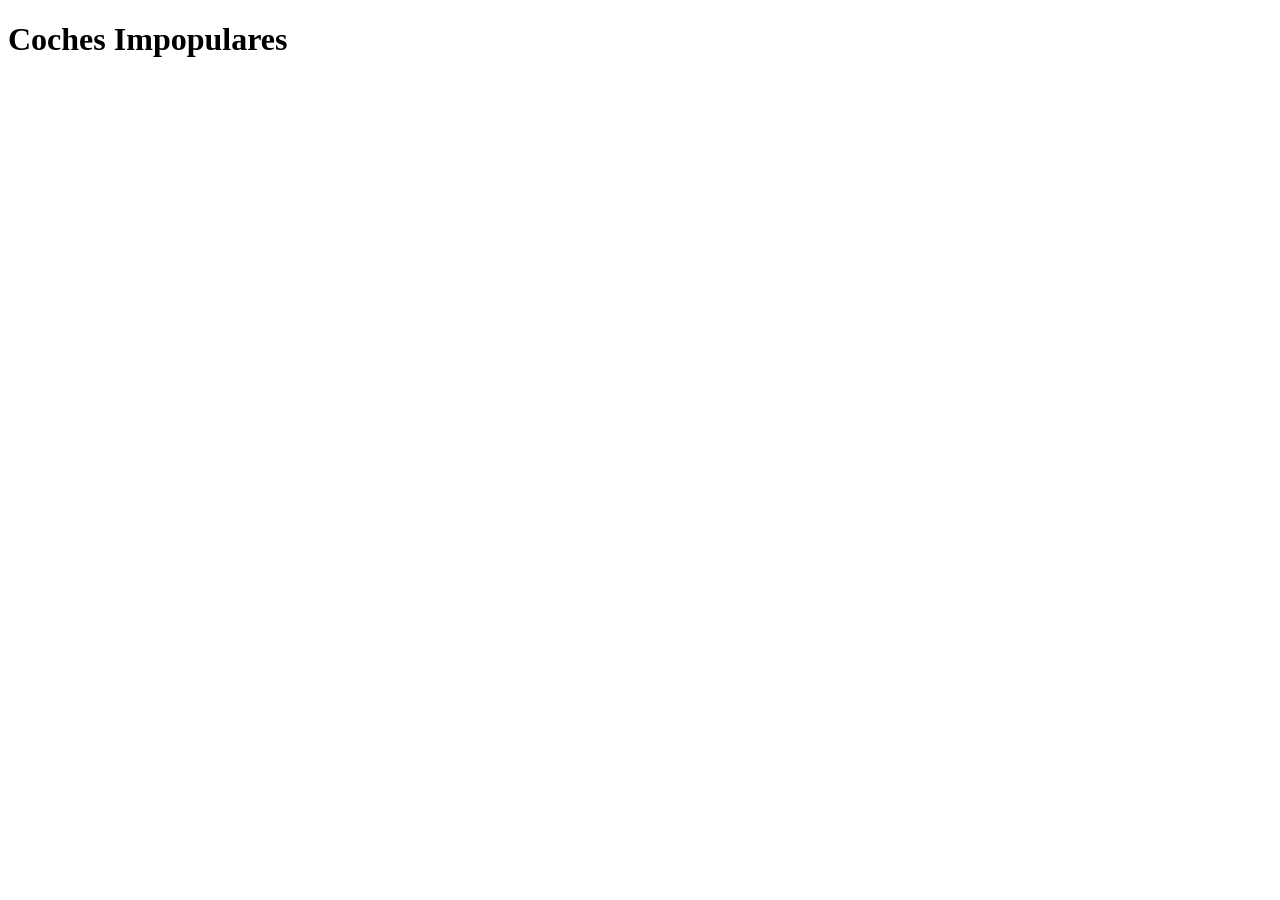
==== index.html @ 6b1537ca "Rename Index.html to index.html" ====
<!DOCTYPE html>
<html lang="es">
<head>
    <meta charset="UTF-8">
    <meta name="viewport" content="width=device-width, initial-scale=1.0">
    <title>El Museo De Los Olvidados</title>
    <meta name="description" content="La mejor descripcion de los peores coches de la historias, fracasos comerciales de las marcas y modelos estéticamente estraños.">
    <meta name="subject" content="coches">
    <meta name="author" content="CDMFP Escuela de profesionales digitales">
</head>
<body>
    <h1>Coches Impopulares</h1>
</body>
</html>
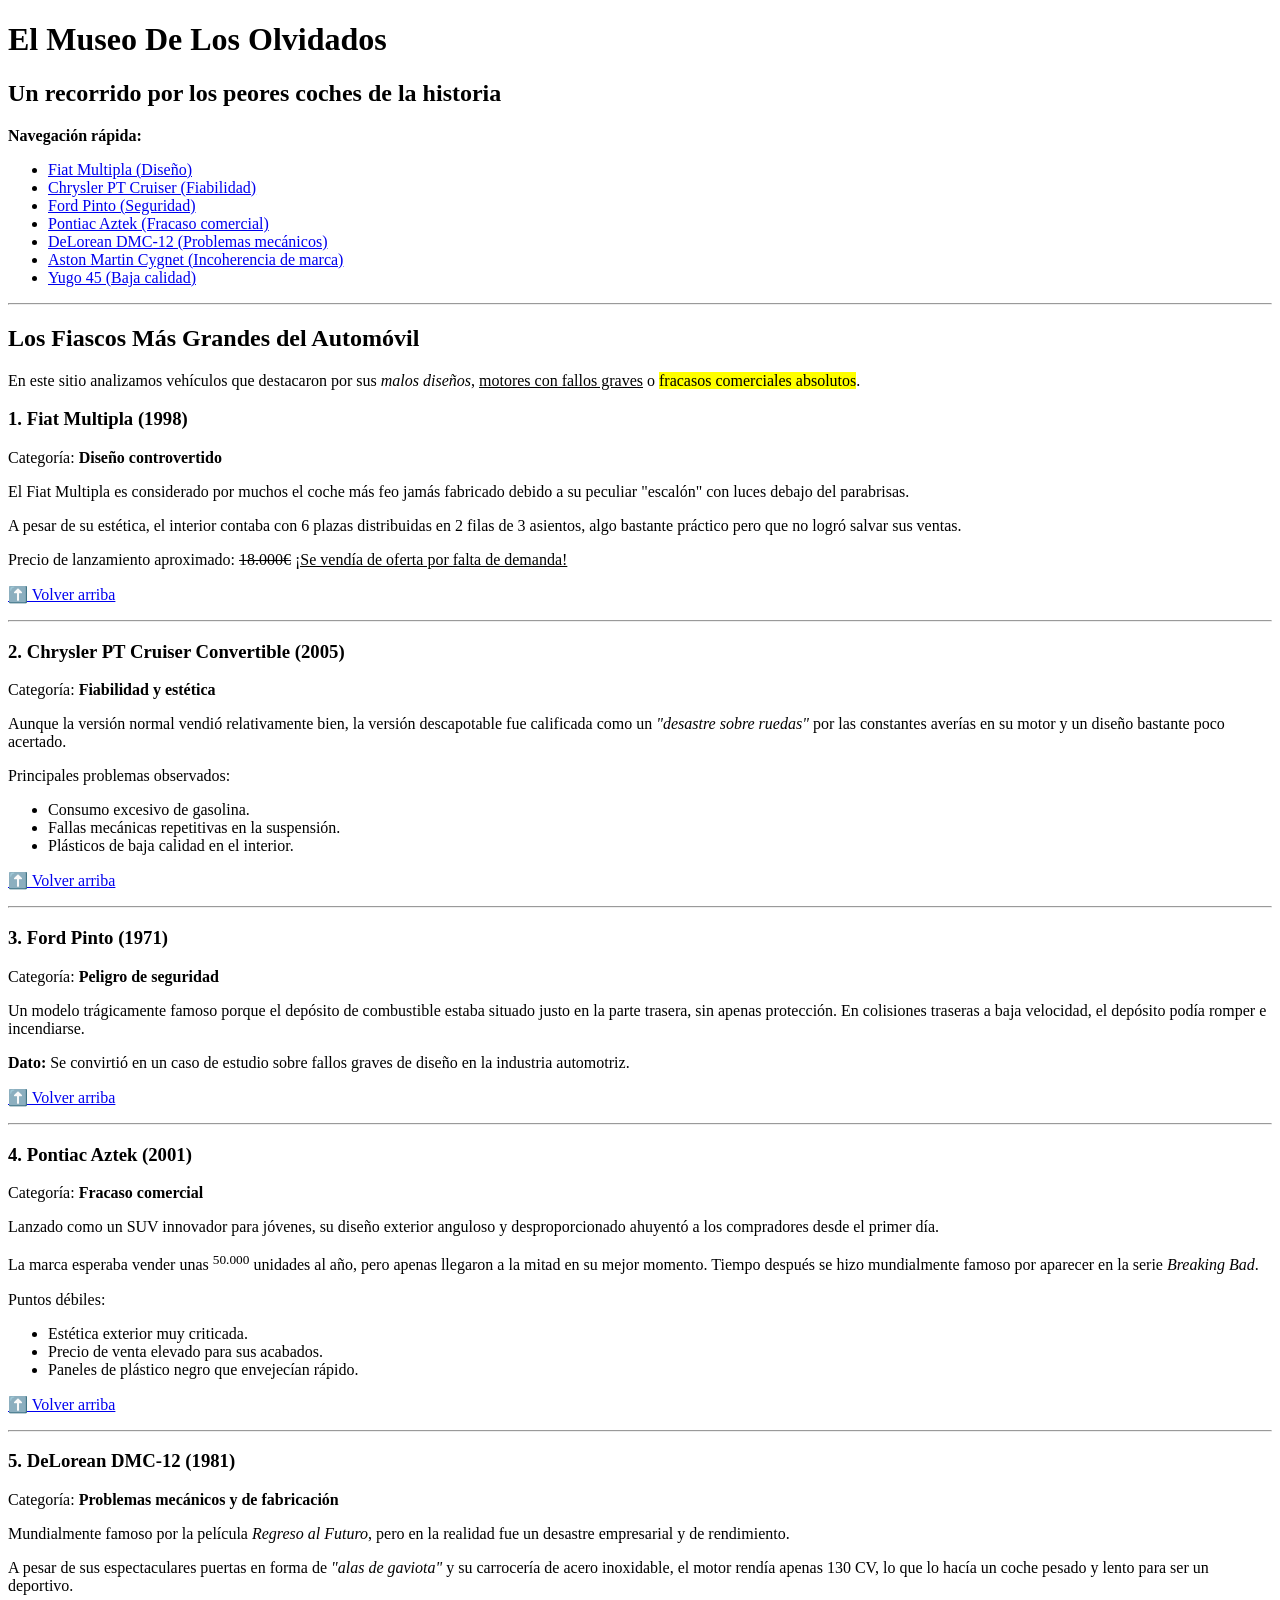
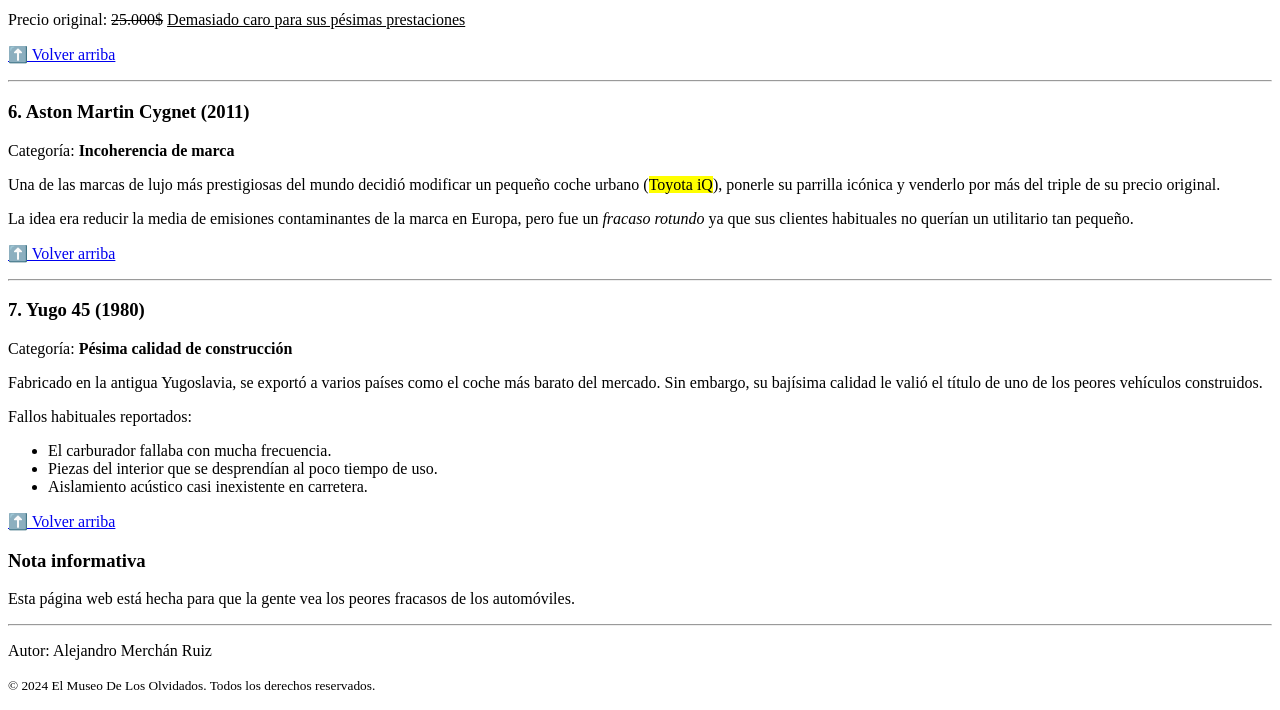
==== commit 6cedc83b: "Add files via upload" ====
--- a/index.html
+++ b/index.html
@@ -9,6 +9,137 @@
     <meta name="author" content="CDMFP Escuela de profesionales digitales">
 </head>
 <body>
-    <h1>Coches Impopulares</h1>
+
+    <header id="inicio">
+        <h1>El Museo De Los Olvidados</h1>
+        <h2>Un recorrido por los peores coches de la historia</h2>
+        <nav>
+            <p><strong>Navegación rápida:</strong></p>
+            <ul>
+                <li><a href="#multipla">Fiat Multipla (Diseño)</a></li>
+                <li><a href="#ptcruiser">Chrysler PT Cruiser (Fiabilidad)</a></li>
+                <li><a href="#pinto">Ford Pinto (Seguridad)</a></li>
+                <li><a href="#aztek">Pontiac Aztek (Fracaso comercial)</a></li>
+                <li><a href="#delorean">DeLorean DMC-12 (Problemas mecánicos)</a></li>
+                <li><a href="#cygnet">Aston Martin Cygnet (Incoherencia de marca)</a></li>
+                <li><a href="#yugo">Yugo 45 (Baja calidad)</a></li>
+            </ul>
+        </nav>
+    </header>
+
+    <hr>
+
+    <main>
+        <section>
+            <h2>Los Fiascos Más Grandes del Automóvil</h2>
+            <p>En este sitio analizamos vehículos que destacaron por sus <em>malos diseños</em>, <u>motores con fallos graves</u> o <mark>fracasos comerciales absolutos</mark>.</p>
+
+            <!-- Artículo 1 -->
+            <article id="multipla">
+                <h3>1. Fiat Multipla (1998)</h3>
+                <p>Categoría: <strong>Diseño controvertido</strong></p>
+                <p>El Fiat Multipla es considerado por muchos el coche más feo jamás fabricado debido a su peculiar "escalón" con luces debajo del parabrisas.</p>
+                <p>A pesar de su estética, el interior contaba con 6 plazas distribuidas en 2 filas de 3 asientos, algo bastante práctico pero que no logró salvar sus ventas.</p>
+                <p>Precio de lanzamiento aproximado: <del>18.000€</del> <ins>¡Se vendía de oferta por falta de demanda!</ins></p>
+                <p><a href="#inicio">⬆️ Volver arriba</a></p>
+            </article>
+
+            <hr>
+
+            <!-- Artículo 2 -->
+            <article id="ptcruiser">
+                <h3>2. Chrysler PT Cruiser Convertible (2005)</h3>
+                <p>Categoría: <strong>Fiabilidad y estética</strong></p>
+                <p>Aunque la versión normal vendió relativamente bien, la versión descapotable fue calificada como un <cite>"desastre sobre ruedas"</cite> por las constantes averías en su motor y un diseño bastante poco acertado.</p>
+                <p>Principales problemas observados:</p>
+                <ul>
+                    <li>Consumo excesivo de gasolina.</li>
+                    <li>Fallas mecánicas repetitivas en la suspensión.</li>
+                    <li>Plásticos de baja calidad en el interior.</li>
+                </ul>
+                <p><a href="#inicio">⬆️ Volver arriba</a></p>
+            </article>
+
+            <hr>
+
+            <!-- Artículo 3 -->
+            <article id="pinto">
+                <h3>3. Ford Pinto (1971)</h3>
+                <p>Categoría: <strong>Peligro de seguridad</strong></p>
+                <p>Un modelo trágicamente famoso porque el depósito de combustible estaba situado justo en la parte trasera, sin apenas protección. En colisiones traseras a baja velocidad, el depósito podía romper e incendiarse.</p>
+                <p><strong>Dato:</strong> Se convirtió en un caso de estudio sobre fallos graves de diseño en la industria automotriz.</p>
+                <p><a href="#inicio">⬆️ Volver arriba</a></p>
+            </article>
+
+            <hr>
+
+            <!-- Artículo 4 -->
+            <article id="aztek">
+                <h3>4. Pontiac Aztek (2001)</h3>
+                <p>Categoría: <strong>Fracaso comercial</strong></p>
+                <p>Lanzado como un SUV innovador para jóvenes, su diseño exterior anguloso y desproporcionado ahuyentó a los compradores desde el primer día.</p>
+                <p>La marca esperaba vender unas <sup>50.000</sup> unidades al año, pero apenas llegaron a la mitad en su mejor momento. Tiempo después se hizo mundialmente famoso por aparecer en la serie <cite>Breaking Bad</cite>.</p>
+                <p>Puntos débiles:</p>
+                <ul>
+                    <li>Estética exterior muy criticada.</li>
+                    <li>Precio de venta elevado para sus acabados.</li>
+                    <li>Paneles de plástico negro que envejecían rápido.</li>
+                </ul>
+                <p><a href="#inicio">⬆️ Volver arriba</a></p>
+            </article>
+
+            <hr>
+
+            <!-- Artículo 5 -->
+            <article id="delorean">
+                <h3>5. DeLorean DMC-12 (1981)</h3>
+                <p>Categoría: <strong>Problemas mecánicos y de fabricación</strong></p>
+                <p>Mundialmente famoso por la película <cite>Regreso al Futuro</cite>, pero en la realidad fue un desastre empresarial y de rendimiento.</p>
+                <p>A pesar de sus espectaculares puertas en forma de <em>"alas de gaviota"</em> y su carrocería de acero inoxidable, el motor rendía apenas 130 CV, lo que lo hacía un coche pesado y lento para ser un deportivo.</p>
+                <p>Precio original: <del>25.000$</del> <ins>Demasiado caro para sus pésimas prestaciones</ins></p>
+                <p><a href="#inicio">⬆️ Volver arriba</a></p>
+            </article>
+
+            <hr>
+
+            <!-- Artículo 6 -->
+            <article id="cygnet">
+                <h3>6. Aston Martin Cygnet (2011)</h3>
+                <p>Categoría: <strong>Incoherencia de marca</strong></p>
+                <p>Una de las marcas de lujo más prestigiosas del mundo decidió modificar un pequeño coche urbano (<mark>Toyota iQ</mark>), ponerle su parrilla icónica y venderlo por más del triple de su precio original.</p>
+                <p>La idea era reducir la media de emisiones contaminantes de la marca en Europa, pero fue un <cite>fracaso rotundo</cite> ya que sus clientes habituales no querían un utilitario tan pequeño.</p>
+                <p><a href="#inicio">⬆️ Volver arriba</a></p>
+            </article>
+
+            <hr>
+
+            <!-- Artículo 7 -->
+            <article id="yugo">
+                <h3>7. Yugo 45 (1980)</h3>
+                <p>Categoría: <strong>Pésima calidad de construcción</strong></p>
+                <p>Fabricado en la antigua Yugoslavia, se exportó a varios países como el coche más barato del mercado. Sin embargo, su bajísima calidad le valió el título de uno de los peores vehículos construidos.</p>
+                <p>Fallos habituales reportados:</p>
+                <ul>
+                    <li>El carburador fallaba con mucha frecuencia.</li>
+                    <li>Piezas del interior que se desprendían al poco tiempo de uso.</li>
+                    <li>Aislamiento acústico casi inexistente en carretera.</li>
+                </ul>
+                <p><a href="#inicio">⬆️ Volver arriba</a></p>
+            </article>
+        </section>
+    </main>
+
+    <aside>
+        <h3>Nota informativa</h3>
+        <p>Esta página web está hecha para que la gente vea los peores fracasos de los automóviles</em>.</p>
+    </aside>
+
+    <hr>
+
+    <footer>
+        <p>Autor: Alejandro Merchán Ruiz</p>
+        <p><small>&copy; 2024 El Museo De Los Olvidados. Todos los derechos reservados.</small></p>
+    </footer>
+
 </body>
-</html>
+</html>
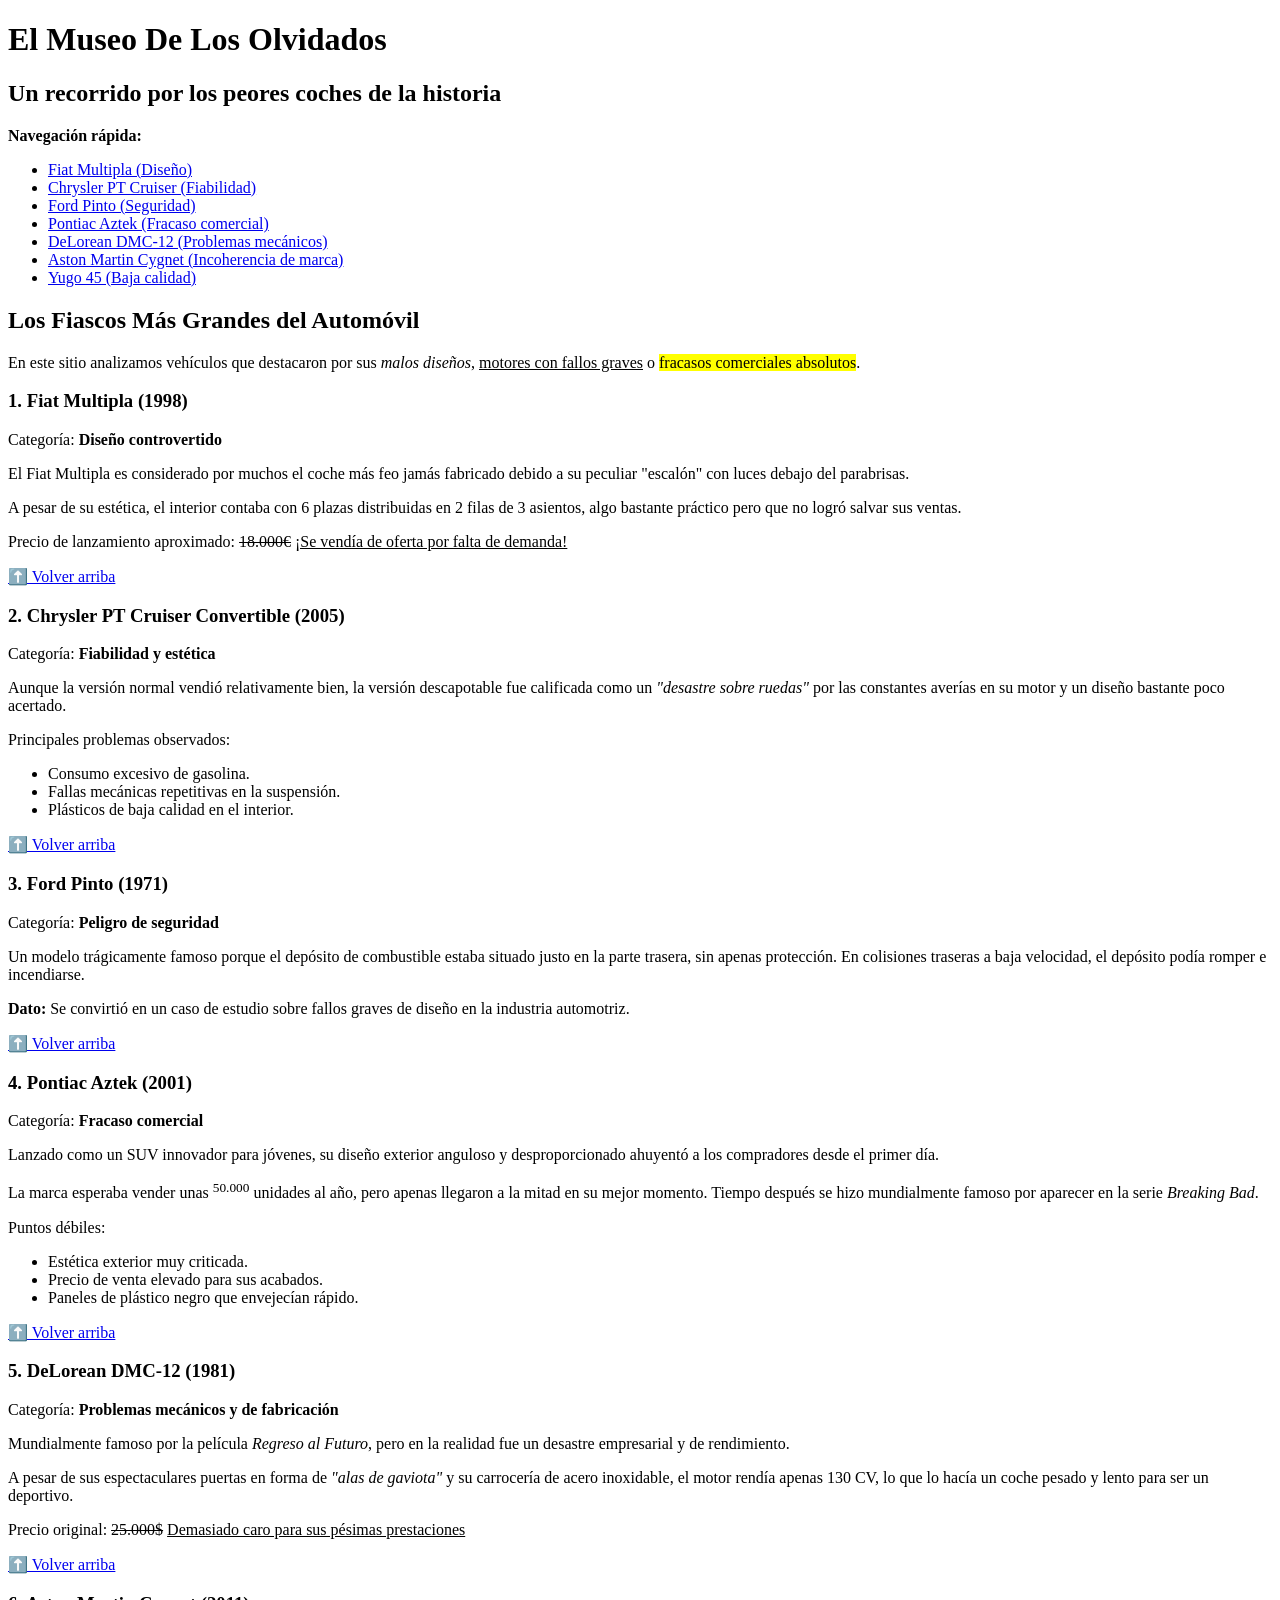
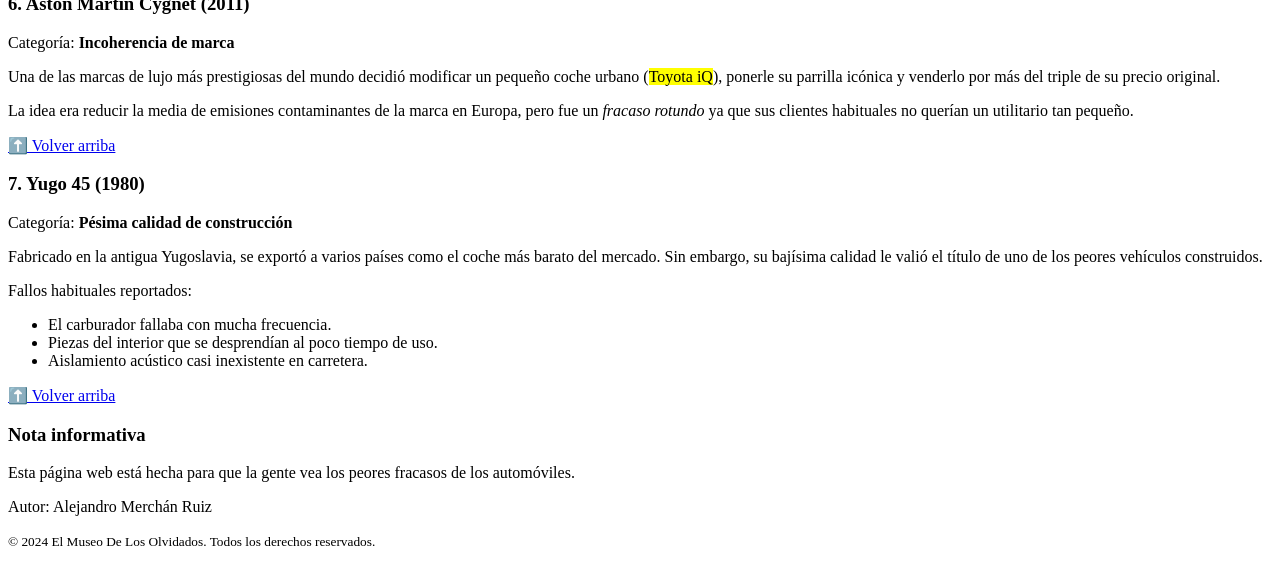
==== commit 7c033f30: "Add files via upload" ====
--- a/index.html
+++ b/index.html
@@ -5,8 +5,20 @@
     <meta name="viewport" content="width=device-width, initial-scale=1.0">
     <title>El Museo De Los Olvidados</title>
     <meta name="description" content="La mejor descripcion de los peores coches de la historias, fracasos comerciales de las marcas y modelos estéticamente estraños.">
+    <!-- Favicon package generated by Favicon.im Generator -->
+    <link rel="icon" type="image/x-icon" href="favicon.ico">
+    <link rel="icon" type="image/png" sizes="16x16" href="favicon-16x16.png">
+    <link rel="icon" type="image/png" sizes="32x32" href="favicon-32x32.png">
+    <link rel="apple-touch-icon" sizes="180x180" href="apple-touch-icon.png">
+    <link rel="icon" type="image/png" sizes="192x192" href="android-chrome-192x192.png">
+    <link rel="icon" type="image/png" sizes="512x512" href="android-chrome-512x512.png">
+    <meta name="theme-color" content="#ffffff">
     <meta name="subject" content="coches">
-    <meta name="author" content="CDMFP Escuela de profesionales digitales">
+    <meta name="author" content="Alejandro Merchán">
+    <meta name="keywords" content="peores coches de la historia, coches feos, fracasos automovilísticos, coches horribles, coches desastrosos, errores de diseño en coches, vehículos inseguros, peores marcas de coches, coches que fueron un fracaso, peores motores">
+    
+    <meta name="robots" content="index,follow">
+    <!-- <meta name="bingbot" content="noindex,nofollow"> -->
 </head>
 <body>
 
@@ -27,7 +39,7 @@
         </nav>
     </header>
 
-    <hr>
+    
 
     <main>
         <section>
@@ -44,7 +56,7 @@
                 <p><a href="#inicio">⬆️ Volver arriba</a></p>
             </article>
 
-            <hr>
+            
 
             <!-- Artículo 2 -->
             <article id="ptcruiser">
@@ -60,7 +72,7 @@
                 <p><a href="#inicio">⬆️ Volver arriba</a></p>
             </article>
 
-            <hr>
+            
 
             <!-- Artículo 3 -->
             <article id="pinto">
@@ -71,7 +83,7 @@
                 <p><a href="#inicio">⬆️ Volver arriba</a></p>
             </article>
 
-            <hr>
+            
 
             <!-- Artículo 4 -->
             <article id="aztek">
@@ -88,7 +100,7 @@
                 <p><a href="#inicio">⬆️ Volver arriba</a></p>
             </article>
 
-            <hr>
+            
 
             <!-- Artículo 5 -->
             <article id="delorean">
@@ -100,7 +112,7 @@
                 <p><a href="#inicio">⬆️ Volver arriba</a></p>
             </article>
 
-            <hr>
+            
 
             <!-- Artículo 6 -->
             <article id="cygnet">
@@ -111,7 +123,7 @@
                 <p><a href="#inicio">⬆️ Volver arriba</a></p>
             </article>
 
-            <hr>
+            
 
             <!-- Artículo 7 -->
             <article id="yugo">
@@ -134,7 +146,7 @@
         <p>Esta página web está hecha para que la gente vea los peores fracasos de los automóviles</em>.</p>
     </aside>
 
-    <hr>
+    
 
     <footer>
         <p>Autor: Alejandro Merchán Ruiz</p>
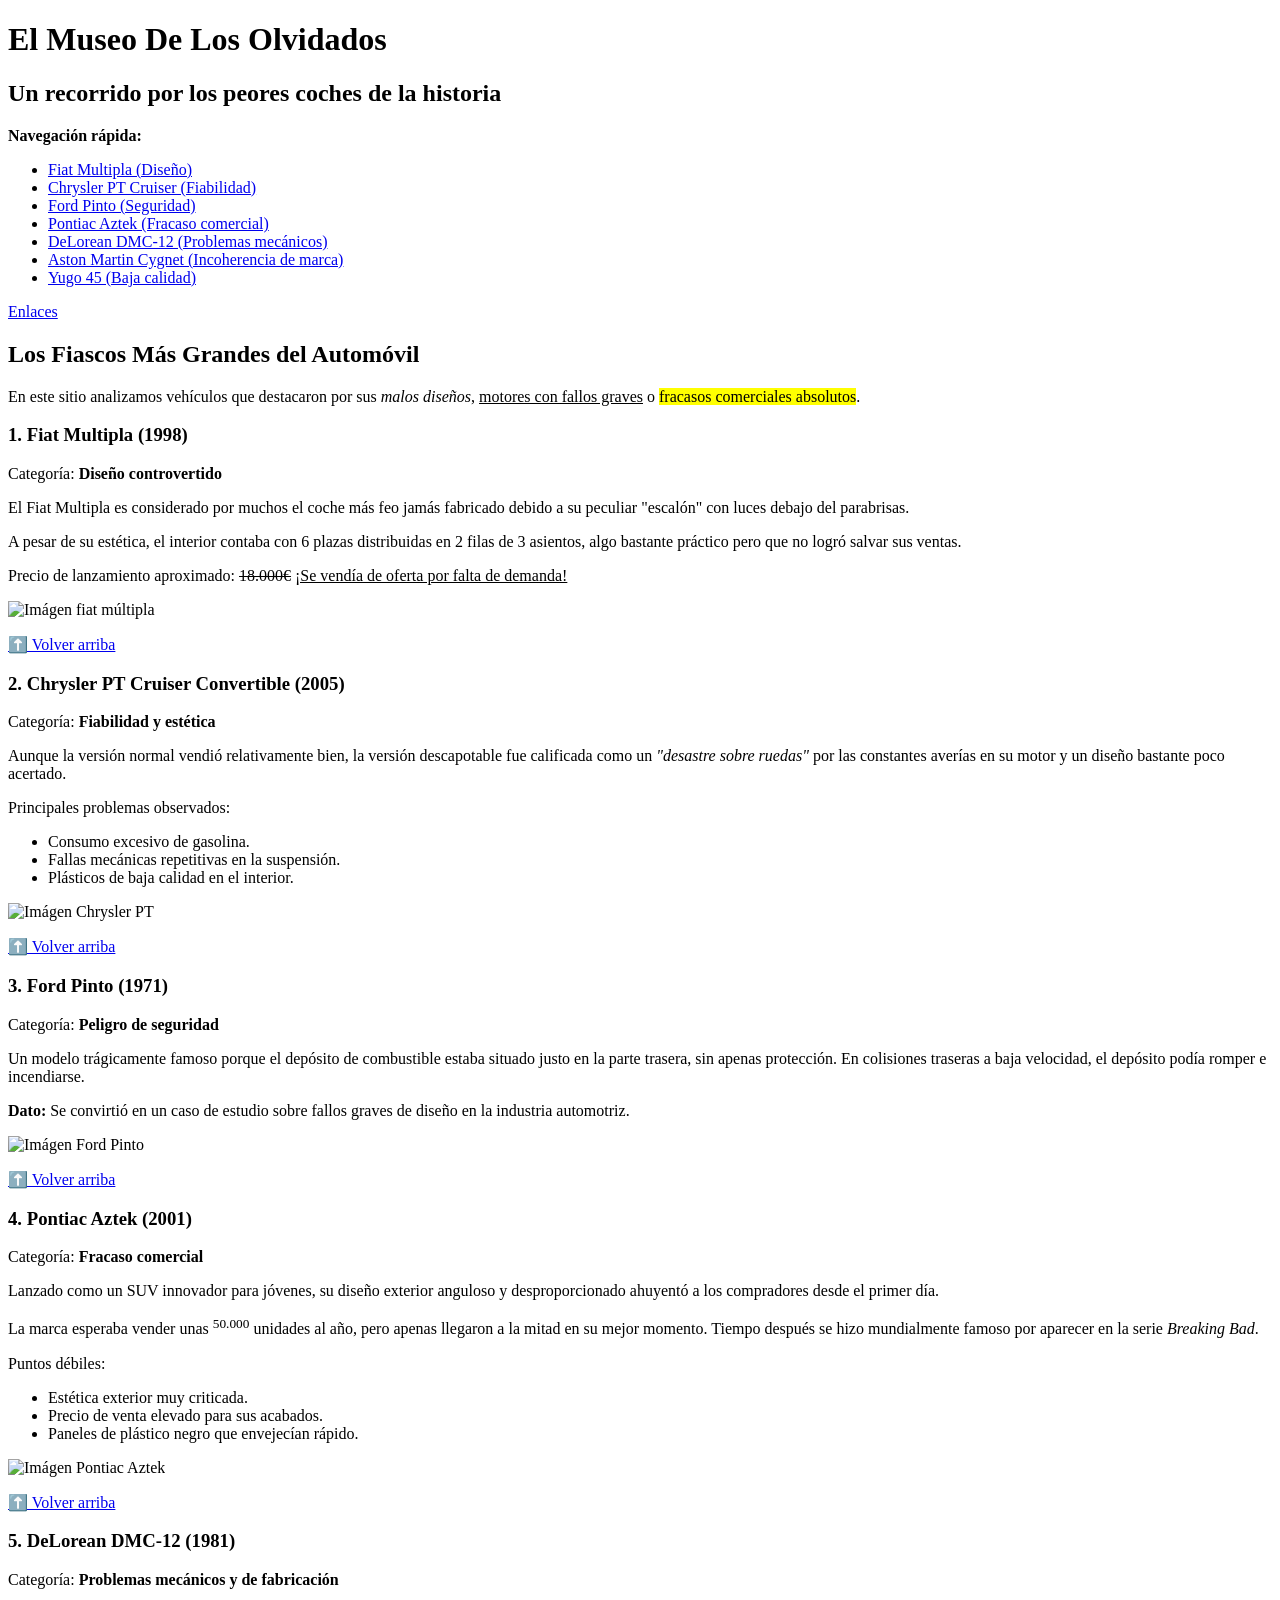
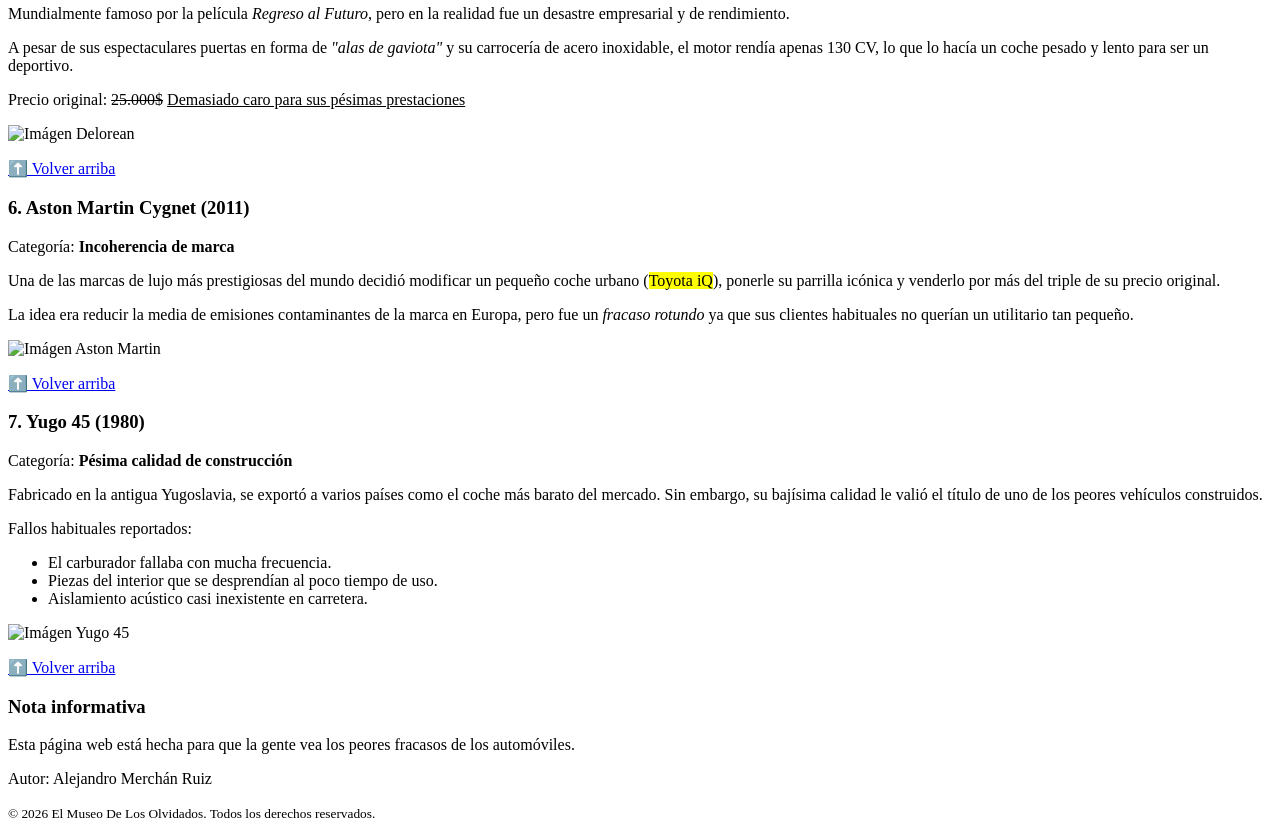
==== commit 908a56f0: "Add files via upload" ====
--- a/index.html
+++ b/index.html
@@ -12,16 +12,17 @@
     <link rel="apple-touch-icon" sizes="180x180" href="apple-touch-icon.png">
     <link rel="icon" type="image/png" sizes="192x192" href="android-chrome-192x192.png">
     <link rel="icon" type="image/png" sizes="512x512" href="android-chrome-512x512.png">
+    <link rel="stylesheet" href="estilos3.css">
     <meta name="theme-color" content="#ffffff">
     <meta name="subject" content="coches">
     <meta name="author" content="Alejandro Merchán">
     <meta name="keywords" content="peores coches de la historia, coches feos, fracasos automovilísticos, coches horribles, coches desastrosos, errores de diseño en coches, vehículos inseguros, peores marcas de coches, coches que fueron un fracaso, peores motores">
+    <meta name="robots" content="index,follow">
+    <link rel="canonica" href="https://Merchannn.github.io">
     
-    <meta name="robots" content="index,follow">
-    <!-- <meta name="bingbot" content="noindex,nofollow"> -->
+    
 </head>
 <body>
-
     <header id="inicio">
         <h1>El Museo De Los Olvidados</h1>
         <h2>Un recorrido por los peores coches de la historia</h2>
@@ -36,6 +37,7 @@
                 <li><a href="#cygnet">Aston Martin Cygnet (Incoherencia de marca)</a></li>
                 <li><a href="#yugo">Yugo 45 (Baja calidad)</a></li>
             </ul>
+            <a href="enlaces.html">Enlaces</a>
         </nav>
     </header>
 
@@ -53,6 +55,7 @@
                 <p>El Fiat Multipla es considerado por muchos el coche más feo jamás fabricado debido a su peculiar "escalón" con luces debajo del parabrisas.</p>
                 <p>A pesar de su estética, el interior contaba con 6 plazas distribuidas en 2 filas de 3 asientos, algo bastante práctico pero que no logró salvar sus ventas.</p>
                 <p>Precio de lanzamiento aproximado: <del>18.000€</del> <ins>¡Se vendía de oferta por falta de demanda!</ins></p>
+                <p><img src="imagenes/Fiat_Multipla_silver_front.jpg" width="300" alt="Imágen fiat múltipla"></p>
                 <p><a href="#inicio">⬆️ Volver arriba</a></p>
             </article>
 
@@ -69,6 +72,7 @@
                     <li>Fallas mecánicas repetitivas en la suspensión.</li>
                     <li>Plásticos de baja calidad en el interior.</li>
                 </ul>
+                <p><img src="imagenes/Chrysler PT.jpg" width="300" alt="Imágen Chrysler PT"></p>
                 <p><a href="#inicio">⬆️ Volver arriba</a></p>
             </article>
 
@@ -80,6 +84,7 @@
                 <p>Categoría: <strong>Peligro de seguridad</strong></p>
                 <p>Un modelo trágicamente famoso porque el depósito de combustible estaba situado justo en la parte trasera, sin apenas protección. En colisiones traseras a baja velocidad, el depósito podía romper e incendiarse.</p>
                 <p><strong>Dato:</strong> Se convirtió en un caso de estudio sobre fallos graves de diseño en la industria automotriz.</p>
+                <p><img src="imagenes/ford-pinto-2.jpg" width="300" alt="Imágen Ford Pinto"></p>
                 <p><a href="#inicio">⬆️ Volver arriba</a></p>
             </article>
 
@@ -97,6 +102,7 @@
                     <li>Precio de venta elevado para sus acabados.</li>
                     <li>Paneles de plástico negro que envejecían rápido.</li>
                 </ul>
+                <p><img src="imagenes/2002-05_Pontiac_Aztek.jpg" width="300" alt="Imágen Pontiac Aztek"></p>
                 <p><a href="#inicio">⬆️ Volver arriba</a></p>
             </article>
 
@@ -109,6 +115,7 @@
                 <p>Mundialmente famoso por la película <cite>Regreso al Futuro</cite>, pero en la realidad fue un desastre empresarial y de rendimiento.</p>
                 <p>A pesar de sus espectaculares puertas en forma de <em>"alas de gaviota"</em> y su carrocería de acero inoxidable, el motor rendía apenas 130 CV, lo que lo hacía un coche pesado y lento para ser un deportivo.</p>
                 <p>Precio original: <del>25.000$</del> <ins>Demasiado caro para sus pésimas prestaciones</ins></p>
+                <p><img src="imagenes/Delorean.jpg" width="300" alt="Imágen Delorean"></p>
                 <p><a href="#inicio">⬆️ Volver arriba</a></p>
             </article>
 
@@ -120,6 +127,7 @@
                 <p>Categoría: <strong>Incoherencia de marca</strong></p>
                 <p>Una de las marcas de lujo más prestigiosas del mundo decidió modificar un pequeño coche urbano (<mark>Toyota iQ</mark>), ponerle su parrilla icónica y venderlo por más del triple de su precio original.</p>
                 <p>La idea era reducir la media de emisiones contaminantes de la marca en Europa, pero fue un <cite>fracaso rotundo</cite> ya que sus clientes habituales no querían un utilitario tan pequeño.</p>
+                <p><img src="imagenes/Aston Martin.jpg" width="300" alt="Imágen Aston Martin"></p>
                 <p><a href="#inicio">⬆️ Volver arriba</a></p>
             </article>
 
@@ -136,6 +144,7 @@
                     <li>Piezas del interior que se desprendían al poco tiempo de uso.</li>
                     <li>Aislamiento acústico casi inexistente en carretera.</li>
                 </ul>
+                <p><img src="imagenes/Zastava Yugo.jpg" width="300" alt="Imágen Yugo 45"></p>
                 <p><a href="#inicio">⬆️ Volver arriba</a></p>
             </article>
         </section>
@@ -150,7 +159,7 @@
 
     <footer>
         <p>Autor: Alejandro Merchán Ruiz</p>
-        <p><small>&copy; 2024 El Museo De Los Olvidados. Todos los derechos reservados.</small></p>
+        <p><small>&copy; 2026 El Museo De Los Olvidados. Todos los derechos reservados.</small></p>
     </footer>
 
 </body>
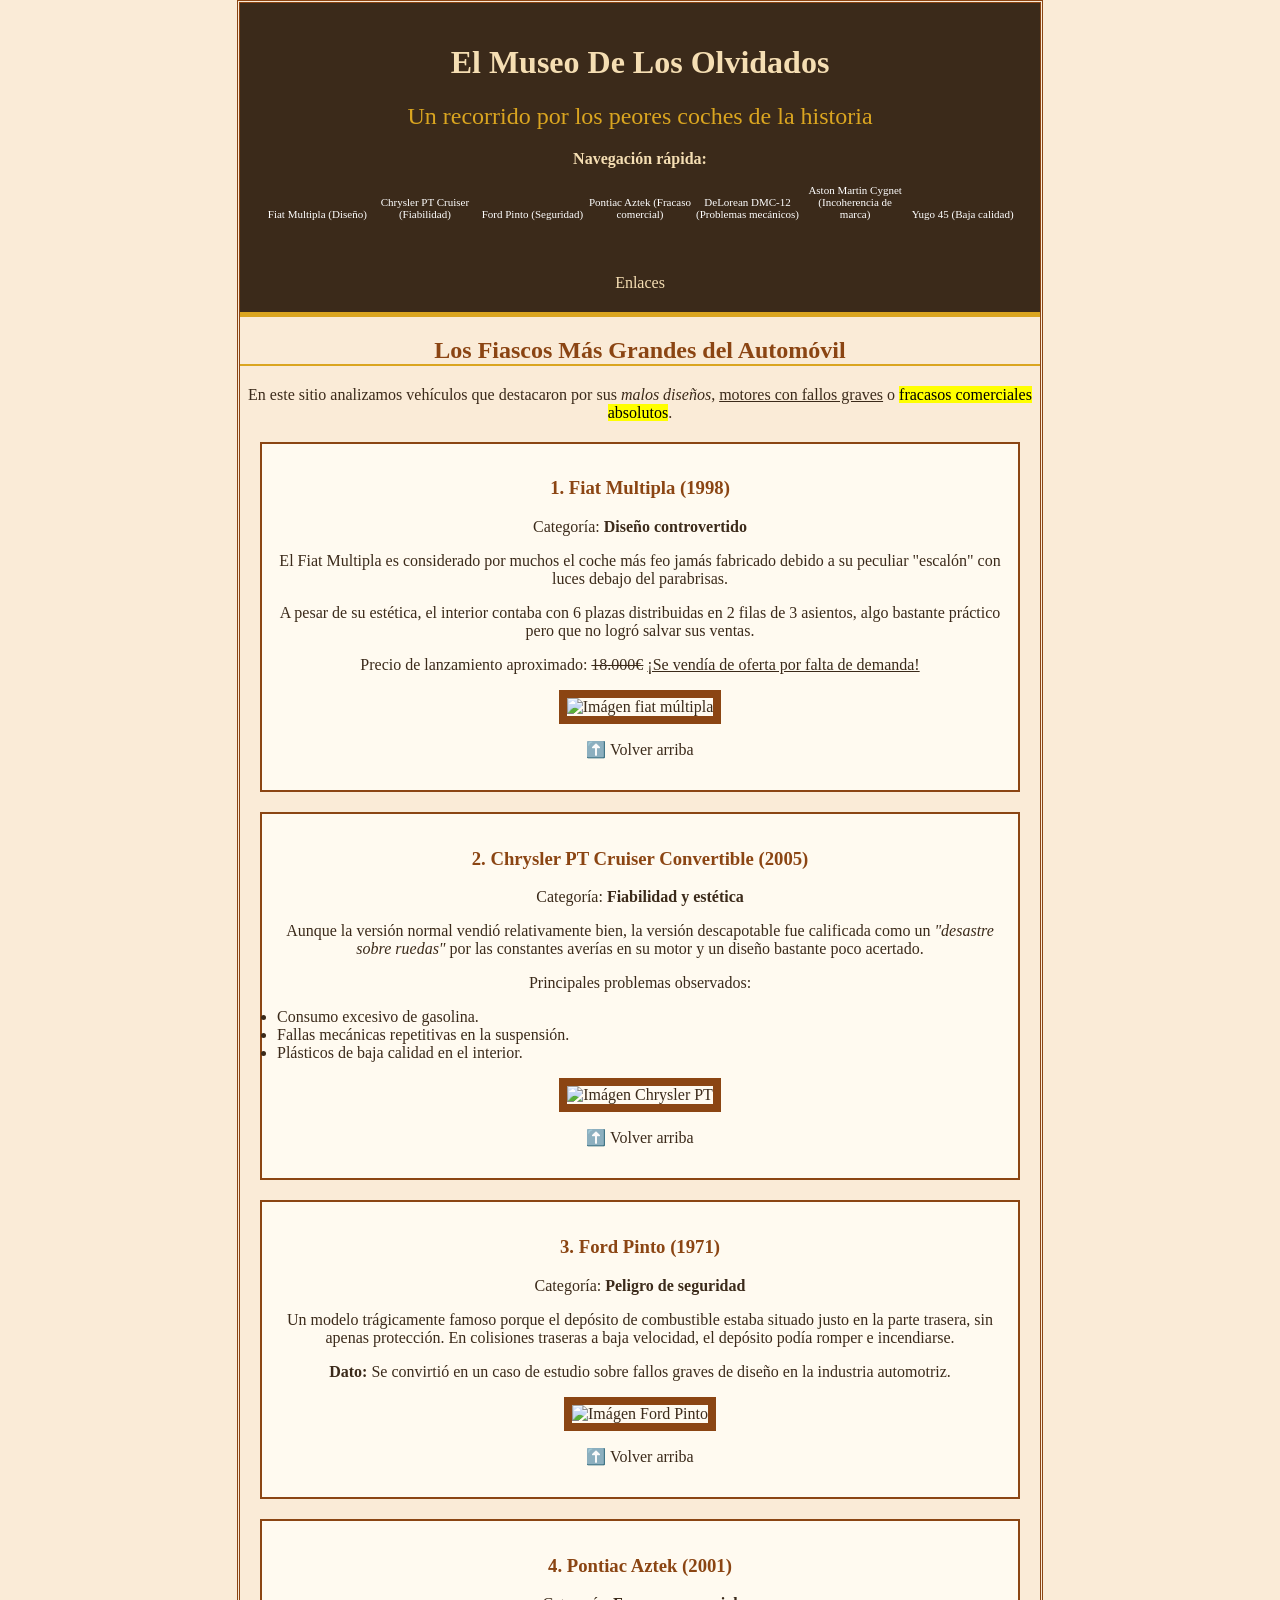
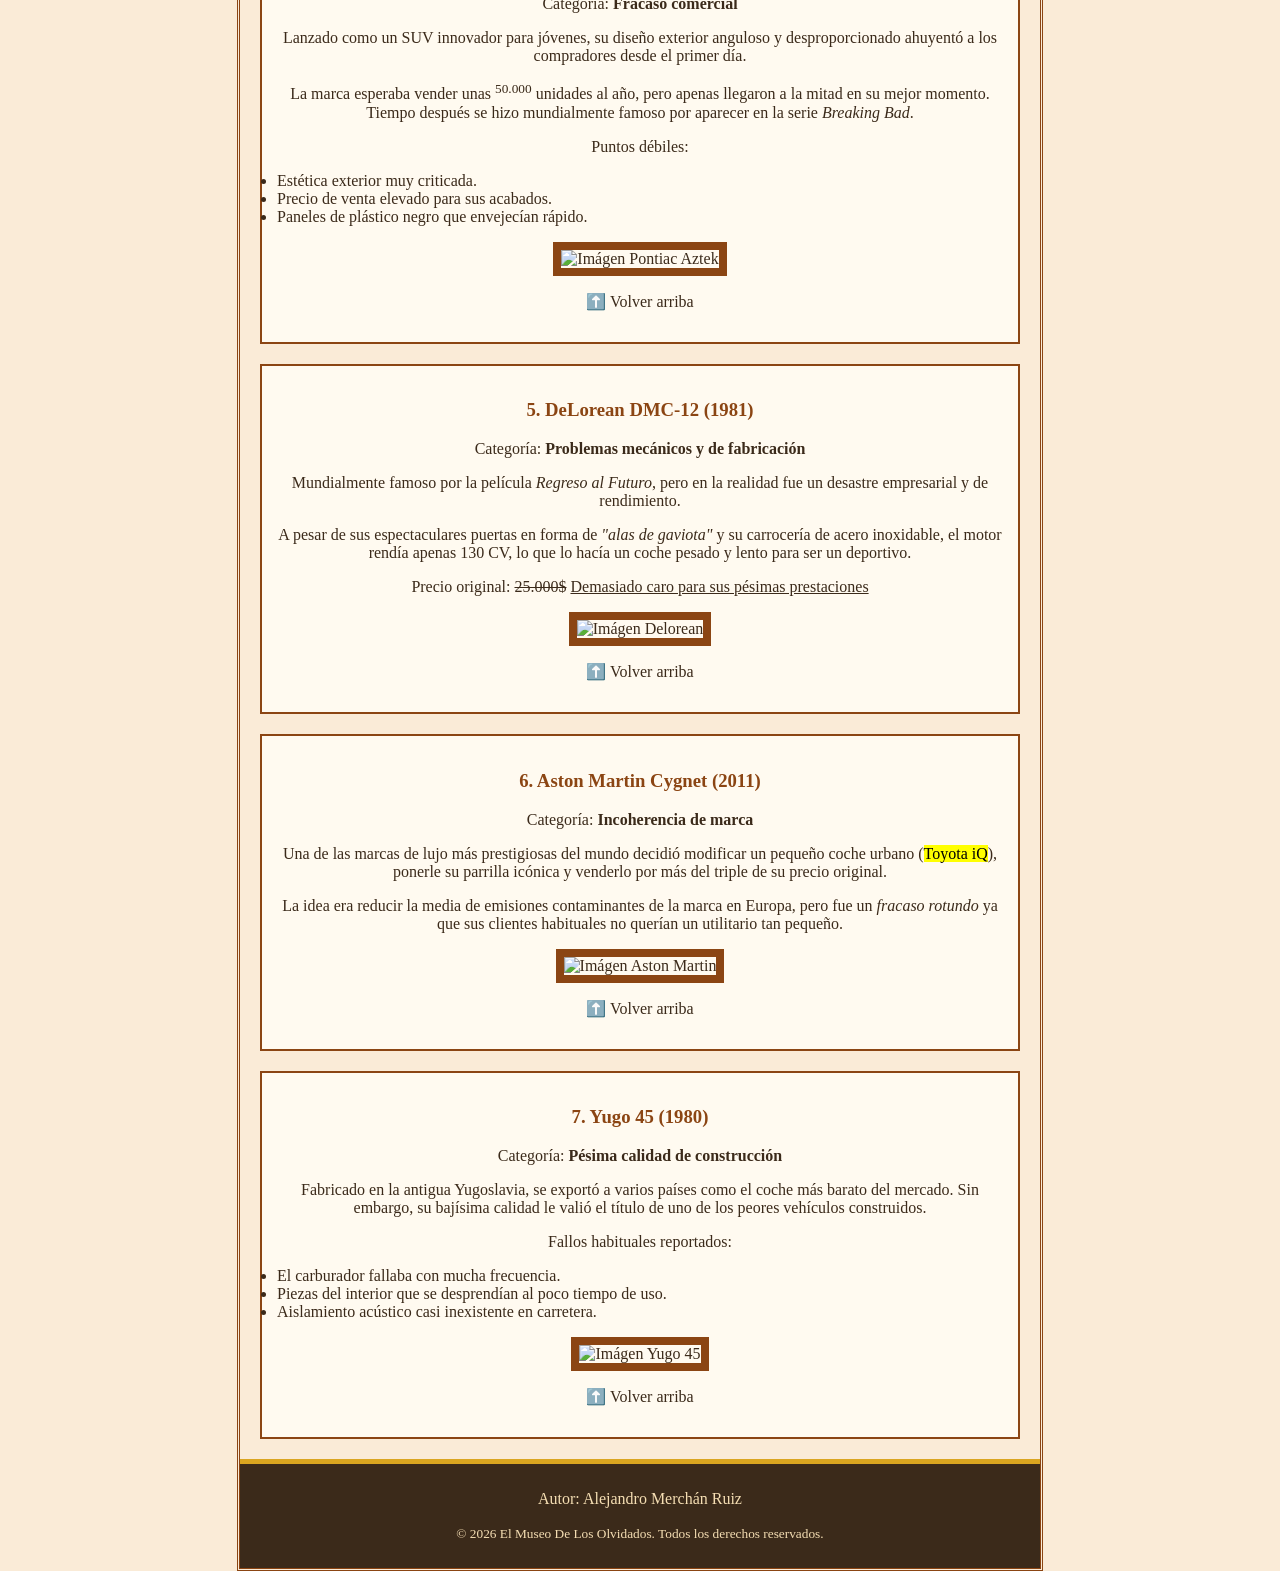
==== commit 920afdaf: "Add files via upload" ====
--- a/index.html
+++ b/index.html
@@ -149,14 +149,6 @@
             </article>
         </section>
     </main>
-
-    <aside>
-        <h3>Nota informativa</h3>
-        <p>Esta página web está hecha para que la gente vea los peores fracasos de los automóviles</em>.</p>
-    </aside>
-
-    
-
     <footer>
         <p>Autor: Alejandro Merchán Ruiz</p>
         <p><small>&copy; 2026 El Museo De Los Olvidados. Todos los derechos reservados.</small></p>
--- a/estilos3.css
+++ b/estilos3.css
@@ -0,0 +1,107 @@
+body{
+    width:800px;
+    margin:0 auto;
+    border:3px double saddlebrown;
+    background-color:antiquewhite;
+    color:#3b2a1a;
+    font-family:Georgia, serif;
+}
+
+/* Cabecera */
+header{
+    background-color:#3b2a1a;
+    color:wheat;
+    text-align:center;
+    padding:20px;
+    border-bottom:5px solid goldenrod;
+}
+header h2{
+    color:goldenrod;
+    font-weight:normal;
+}
+
+/* Menú */
+ul{
+    padding:0;
+}
+nav li{
+    display:inline-block;
+    width:calc(100%/7 - 5px);
+    height:50px;
+    font-size:11px;
+    text-align:center;
+    color:white;
+}
+li.menu1{
+    background-color:firebrick;
+}
+li.menu2{
+    background-color:darkgoldenrod;
+}
+li.menu3{
+    background-color:olive;
+}
+li.menu4{
+    background-color:sienna;
+}
+li.menu5{
+    background-color:darkslategray;
+}
+li.menu6{
+    background-color:chocolate;
+}
+li.menu7{
+    background-color:maroon;
+}
+nav li:hover{
+    background-color:goldenrod;
+    color:black;
+}
+
+a{
+    text-decoration:none;
+    color:inherit;
+}
+
+section{
+    text-align:center;
+}
+section h2{
+    color:saddlebrown;
+    border-bottom:2px solid goldenrod;
+}
+
+/* Tarjetas */
+article{
+    background-color:floralwhite;
+    border:2px solid saddlebrown;
+    margin:20px;
+    padding:15px;
+}
+article h3{
+    color:saddlebrown;
+}
+article ul{
+    text-align:left;
+}
+article:target{
+    background-color:lemonchiffon;
+}
+
+/* Imágenes */
+img{
+    width:250px;
+    border:8px solid saddlebrown;
+}
+article:target img{
+    width:350px;
+    border-color:goldenrod;
+}
+
+footer{
+    background-color:#3b2a1a;
+    color:wheat;
+    text-align:center;
+    padding:10px;
+    border-top:5px solid goldenrod;
+}
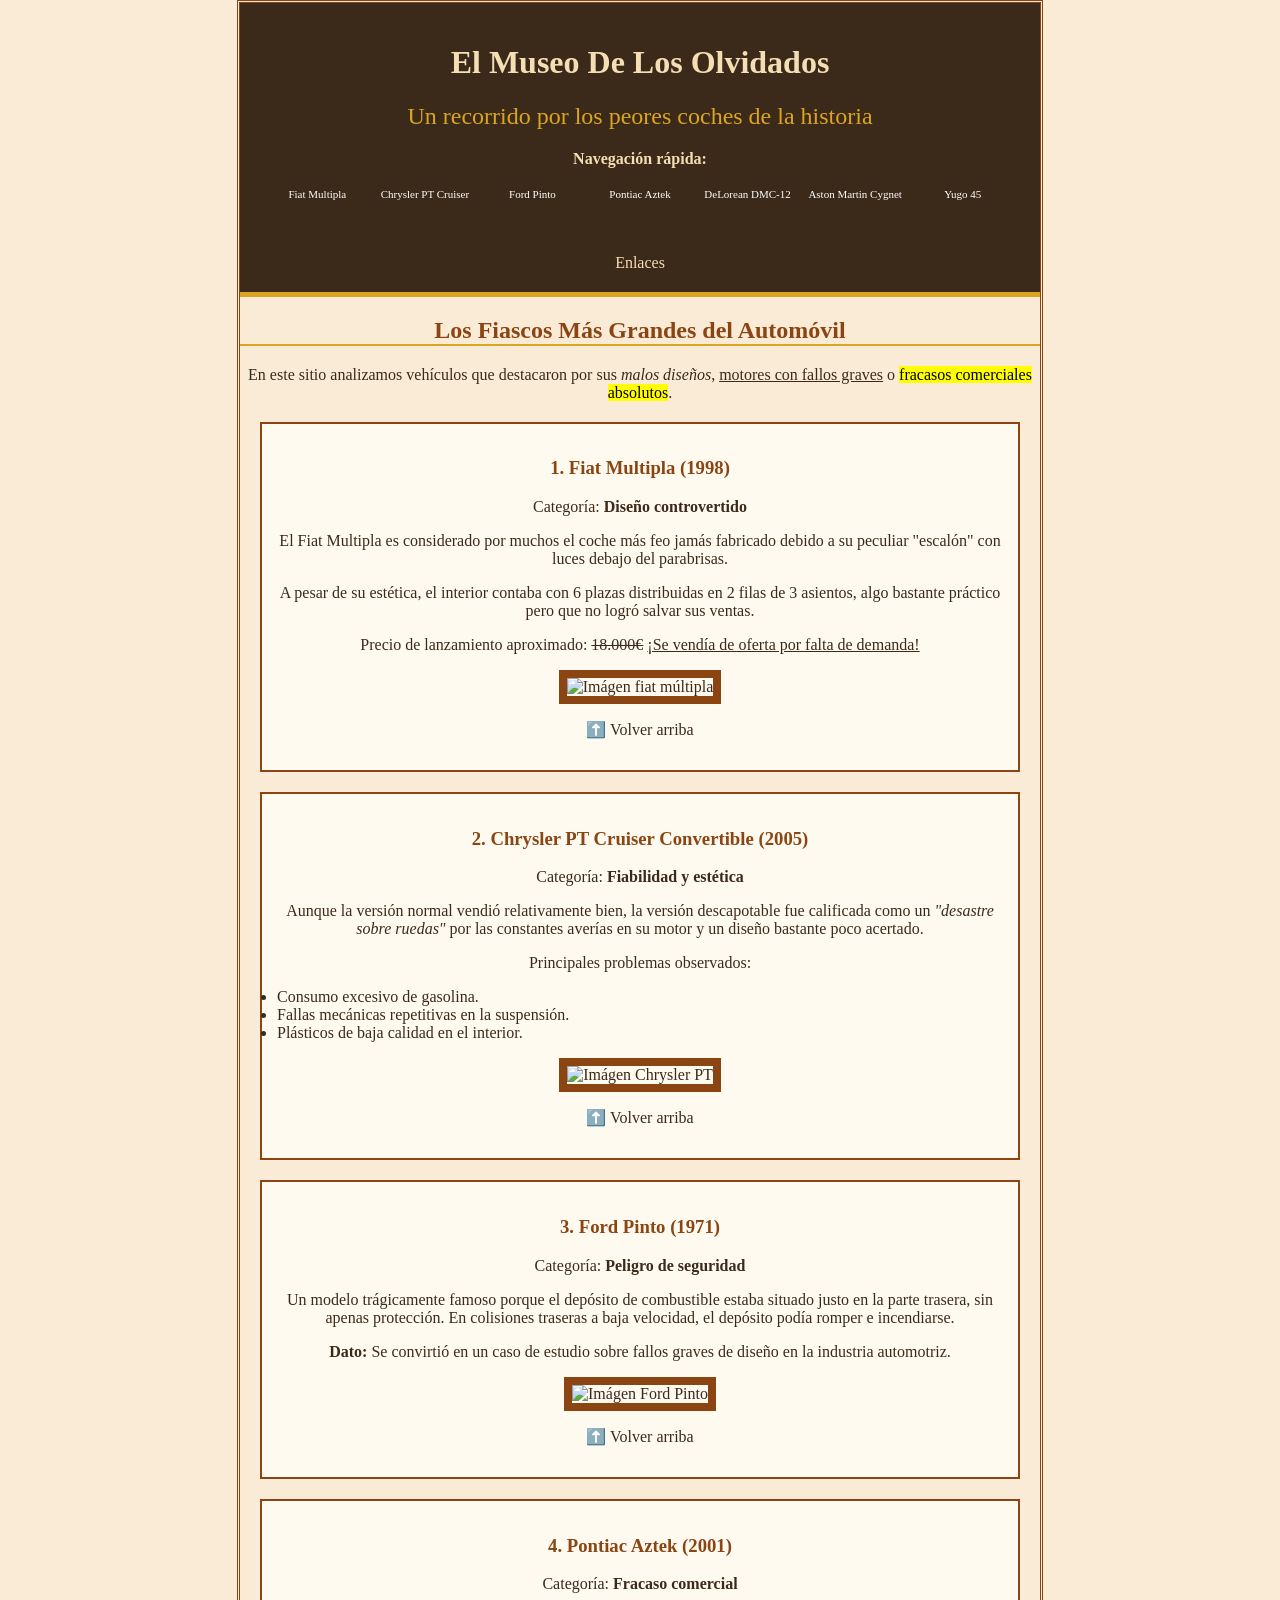
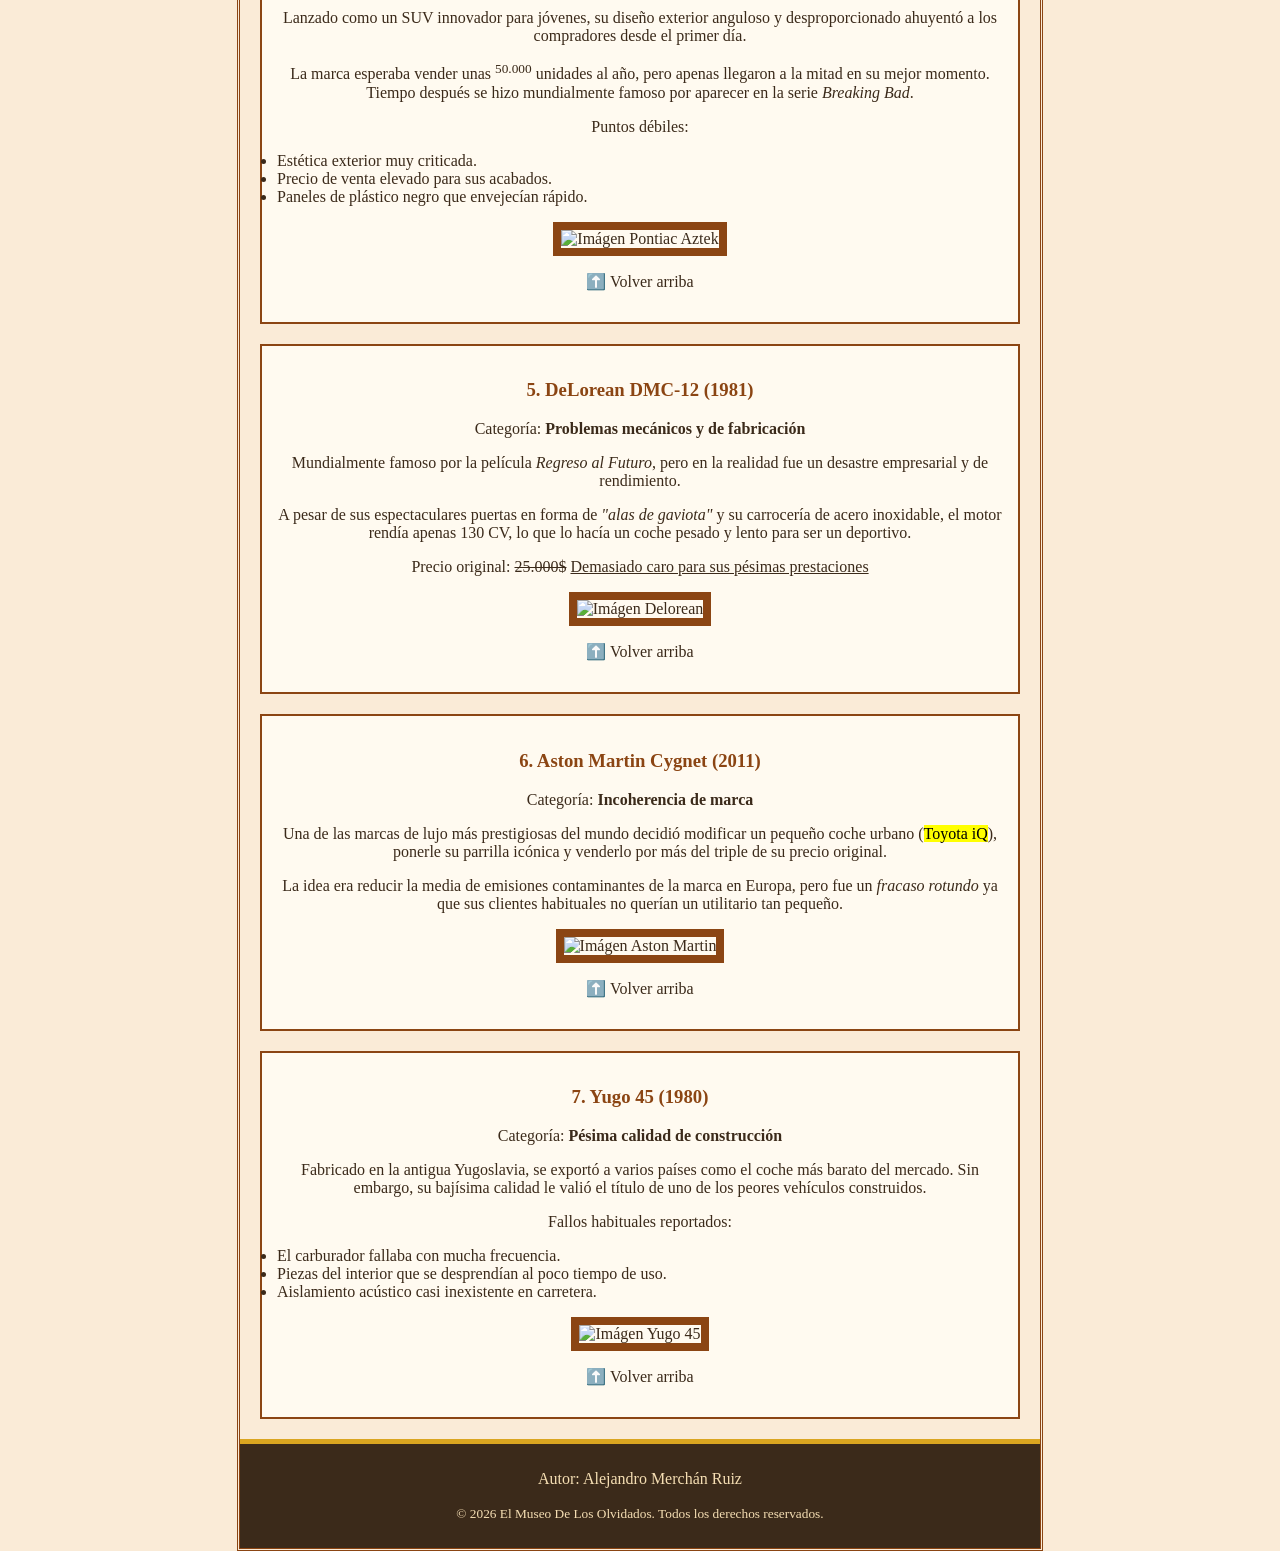
==== commit 60726823: "Add files via upload" ====
--- a/index.html
+++ b/index.html
@@ -29,13 +29,13 @@
         <nav>
             <p><strong>Navegación rápida:</strong></p>
             <ul>
-                <li><a href="#multipla">Fiat Multipla (Diseño)</a></li>
-                <li><a href="#ptcruiser">Chrysler PT Cruiser (Fiabilidad)</a></li>
-                <li><a href="#pinto">Ford Pinto (Seguridad)</a></li>
-                <li><a href="#aztek">Pontiac Aztek (Fracaso comercial)</a></li>
-                <li><a href="#delorean">DeLorean DMC-12 (Problemas mecánicos)</a></li>
-                <li><a href="#cygnet">Aston Martin Cygnet (Incoherencia de marca)</a></li>
-                <li><a href="#yugo">Yugo 45 (Baja calidad)</a></li>
+                <li><a href="#multipla">Fiat Multipla</a></li>
+                <li><a href="#ptcruiser">Chrysler PT Cruiser</a></li>
+                <li><a href="#pinto">Ford Pinto</a></li>
+                <li><a href="#aztek">Pontiac Aztek</a></li>
+                <li><a href="#delorean">DeLorean DMC-12</a></li>
+                <li><a href="#cygnet">Aston Martin Cygnet</a></li>
+                <li><a href="#yugo">Yugo 45</a></li>
             </ul>
             <a href="enlaces.html">Enlaces</a>
         </nav>
@@ -55,7 +55,7 @@
                 <p>El Fiat Multipla es considerado por muchos el coche más feo jamás fabricado debido a su peculiar "escalón" con luces debajo del parabrisas.</p>
                 <p>A pesar de su estética, el interior contaba con 6 plazas distribuidas en 2 filas de 3 asientos, algo bastante práctico pero que no logró salvar sus ventas.</p>
                 <p>Precio de lanzamiento aproximado: <del>18.000€</del> <ins>¡Se vendía de oferta por falta de demanda!</ins></p>
-                <p><img src="imagenes/Fiat_Multipla_silver_front.jpg" width="300" alt="Imágen fiat múltipla"></p>
+                <p><img src="imagenes/Fiat_Multipla_silver_front.webp" width="300" alt="Imágen fiat múltipla"></p>
                 <p><a href="#inicio">⬆️ Volver arriba</a></p>
             </article>
 
@@ -72,7 +72,7 @@
                     <li>Fallas mecánicas repetitivas en la suspensión.</li>
                     <li>Plásticos de baja calidad en el interior.</li>
                 </ul>
-                <p><img src="imagenes/Chrysler PT.jpg" width="300" alt="Imágen Chrysler PT"></p>
+                <p><img src="imagenes/Chrysler PT.webp" width="300" alt="Imágen Chrysler PT"></p>
                 <p><a href="#inicio">⬆️ Volver arriba</a></p>
             </article>
 
@@ -84,7 +84,7 @@
                 <p>Categoría: <strong>Peligro de seguridad</strong></p>
                 <p>Un modelo trágicamente famoso porque el depósito de combustible estaba situado justo en la parte trasera, sin apenas protección. En colisiones traseras a baja velocidad, el depósito podía romper e incendiarse.</p>
                 <p><strong>Dato:</strong> Se convirtió en un caso de estudio sobre fallos graves de diseño en la industria automotriz.</p>
-                <p><img src="imagenes/ford-pinto-2.jpg" width="300" alt="Imágen Ford Pinto"></p>
+                <p><img src="imagenes/ford-pinto-2.webp" width="300" alt="Imágen Ford Pinto"></p>
                 <p><a href="#inicio">⬆️ Volver arriba</a></p>
             </article>
 
@@ -102,7 +102,7 @@
                     <li>Precio de venta elevado para sus acabados.</li>
                     <li>Paneles de plástico negro que envejecían rápido.</li>
                 </ul>
-                <p><img src="imagenes/2002-05_Pontiac_Aztek.jpg" width="300" alt="Imágen Pontiac Aztek"></p>
+                <p><img src="imagenes/2002-05_Pontiac_Aztek.webp" width="300" alt="Imágen Pontiac Aztek"></p>
                 <p><a href="#inicio">⬆️ Volver arriba</a></p>
             </article>
 
@@ -115,7 +115,7 @@
                 <p>Mundialmente famoso por la película <cite>Regreso al Futuro</cite>, pero en la realidad fue un desastre empresarial y de rendimiento.</p>
                 <p>A pesar de sus espectaculares puertas en forma de <em>"alas de gaviota"</em> y su carrocería de acero inoxidable, el motor rendía apenas 130 CV, lo que lo hacía un coche pesado y lento para ser un deportivo.</p>
                 <p>Precio original: <del>25.000$</del> <ins>Demasiado caro para sus pésimas prestaciones</ins></p>
-                <p><img src="imagenes/Delorean.jpg" width="300" alt="Imágen Delorean"></p>
+                <p><img src="imagenes/Delorean.webp" width="300" alt="Imágen Delorean"></p>
                 <p><a href="#inicio">⬆️ Volver arriba</a></p>
             </article>
 
@@ -127,7 +127,7 @@
                 <p>Categoría: <strong>Incoherencia de marca</strong></p>
                 <p>Una de las marcas de lujo más prestigiosas del mundo decidió modificar un pequeño coche urbano (<mark>Toyota iQ</mark>), ponerle su parrilla icónica y venderlo por más del triple de su precio original.</p>
                 <p>La idea era reducir la media de emisiones contaminantes de la marca en Europa, pero fue un <cite>fracaso rotundo</cite> ya que sus clientes habituales no querían un utilitario tan pequeño.</p>
-                <p><img src="imagenes/Aston Martin.jpg" width="300" alt="Imágen Aston Martin"></p>
+                <p><img src="imagenes/Aston Martin.webp" width="300" alt="Imágen Aston Martin"></p>
                 <p><a href="#inicio">⬆️ Volver arriba</a></p>
             </article>
 
@@ -144,7 +144,7 @@
                     <li>Piezas del interior que se desprendían al poco tiempo de uso.</li>
                     <li>Aislamiento acústico casi inexistente en carretera.</li>
                 </ul>
-                <p><img src="imagenes/Zastava Yugo.jpg" width="300" alt="Imágen Yugo 45"></p>
+                <p><img src="imagenes/Zastava Yugo.webp" width="300" alt="Imágen Yugo 45"></p>
                 <p><a href="#inicio">⬆️ Volver arriba</a></p>
             </article>
         </section>
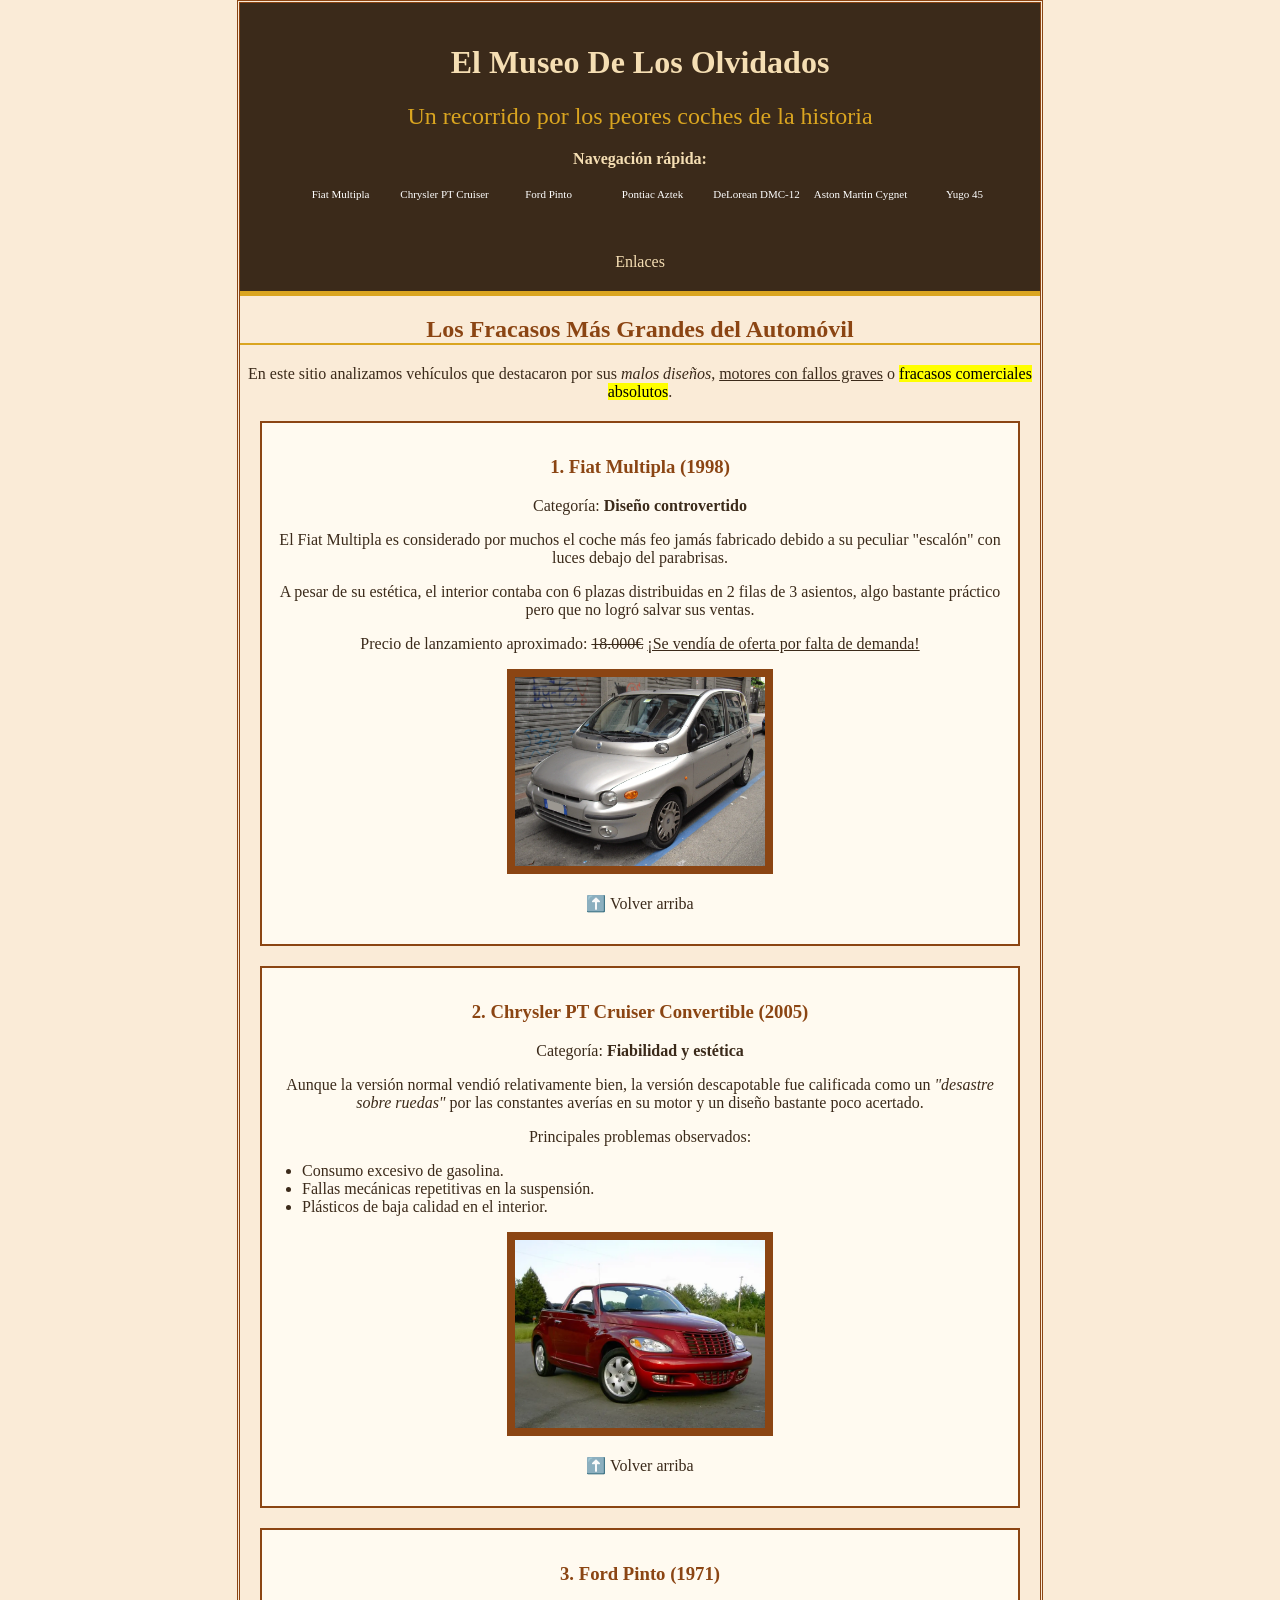
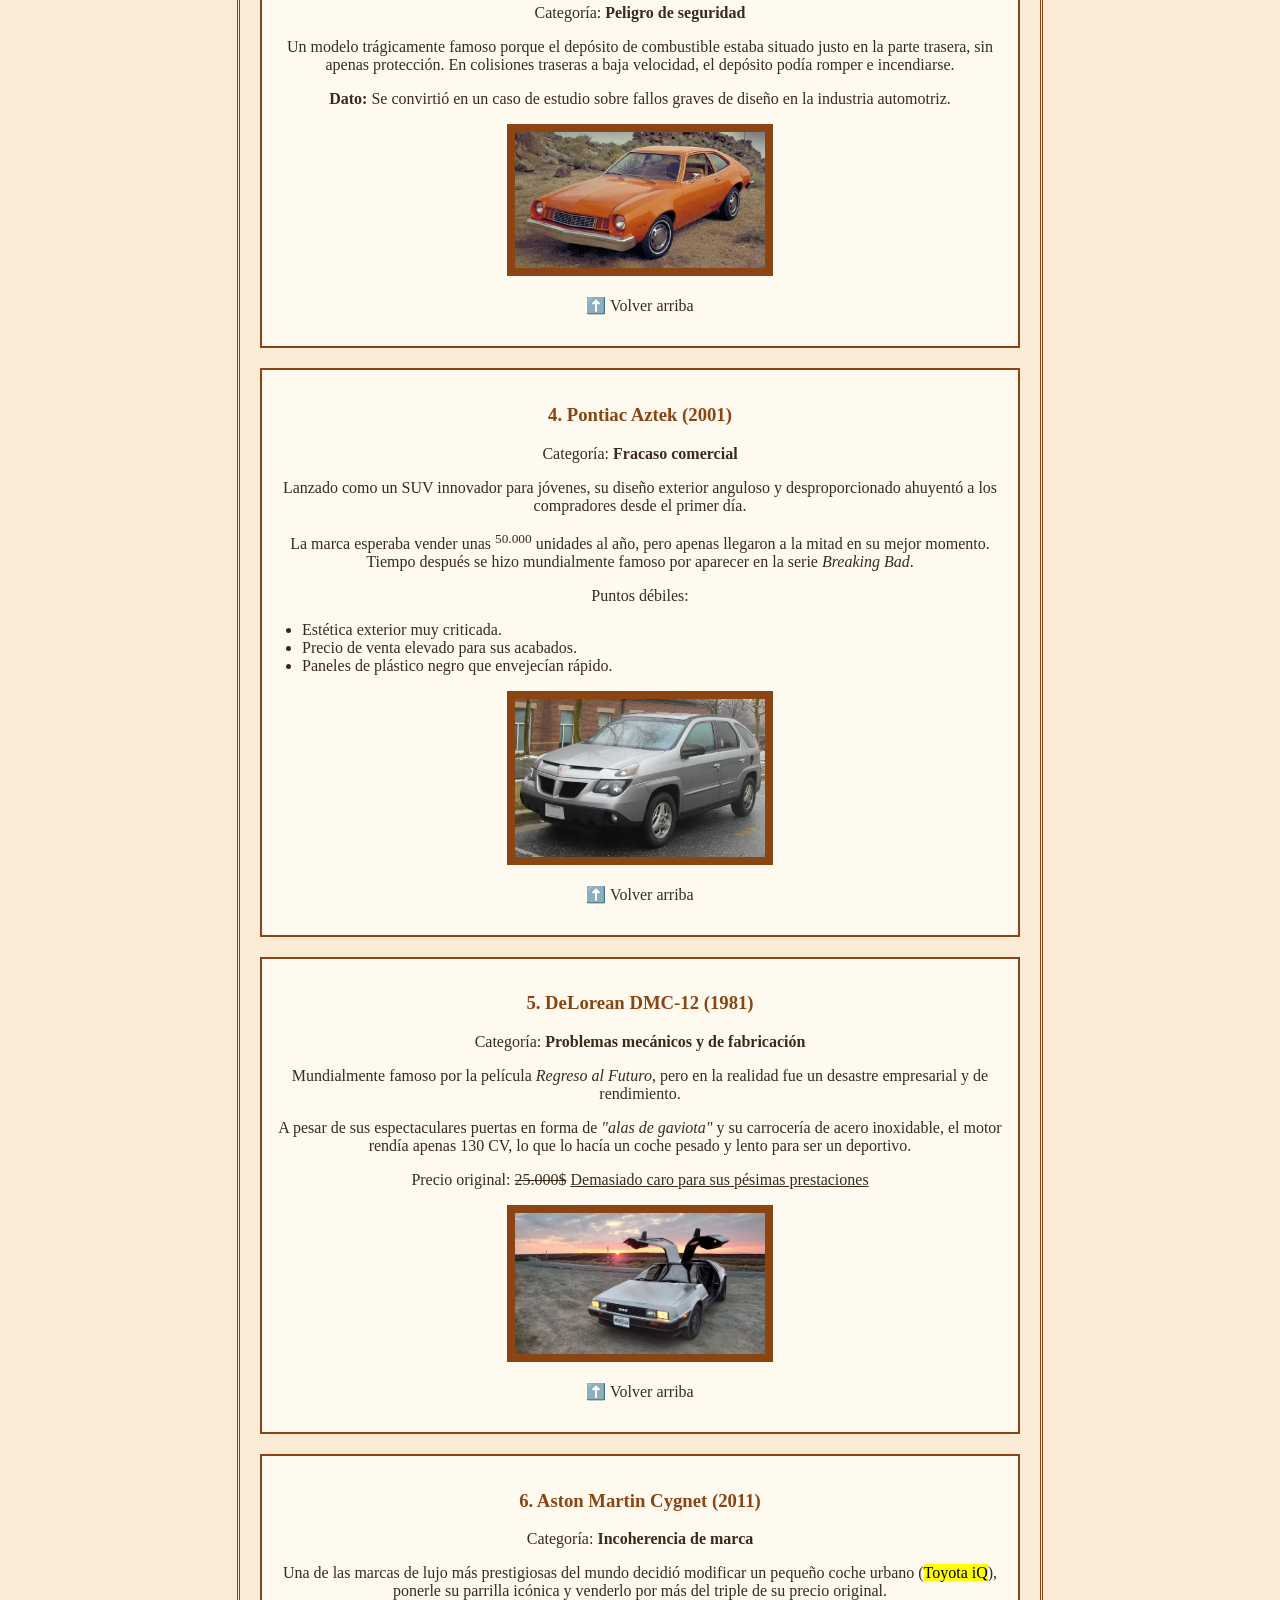
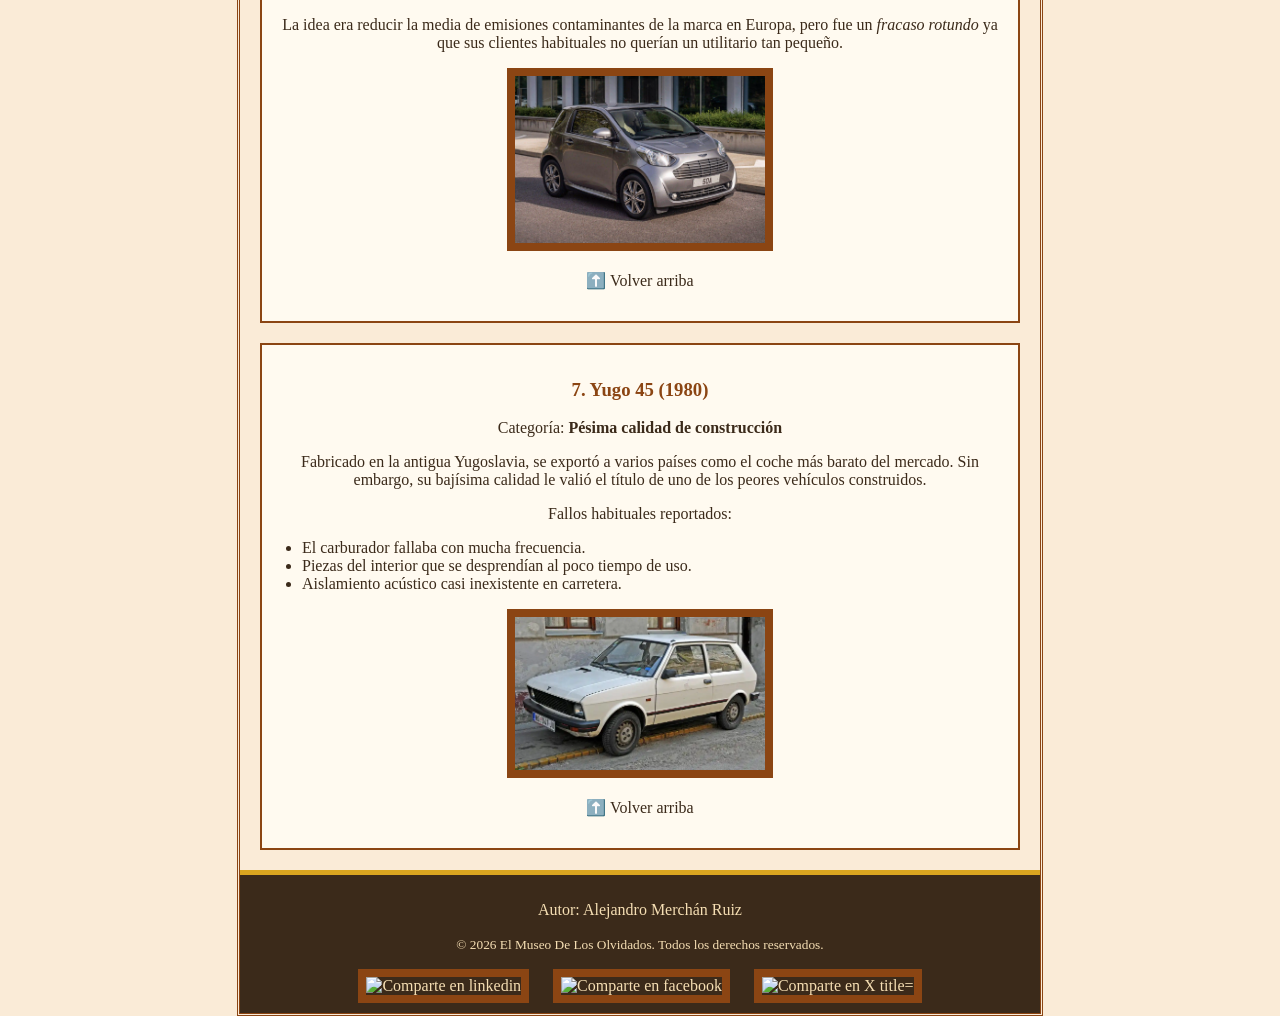
==== commit ff5bf56b: "Add files via upload" ====
--- a/index.html
+++ b/index.html
@@ -45,7 +45,7 @@
 
     <main>
         <section>
-            <h2>Los Fiascos Más Grandes del Automóvil</h2>
+            <h2>Los Fracasos Más Grandes del Automóvil</h2>
             <p>En este sitio analizamos vehículos que destacaron por sus <em>malos diseños</em>, <u>motores con fallos graves</u> o <mark>fracasos comerciales absolutos</mark>.</p>
 
             <!-- Artículo 1 -->
@@ -152,6 +152,12 @@
     <footer>
         <p>Autor: Alejandro Merchán Ruiz</p>
         <p><small>&copy; 2026 El Museo De Los Olvidados. Todos los derechos reservados.</small></p>
+        <a href="https://www.linkedin.com/sharing/share-offsite/?url=https://merchannn.github.io"><img src="imagenes/vecteezy_linkedin-logo-vector-linkedin-symbol-linkedin-icon-free_18910721.jpg" alt="Comparte en linkedin" title="Comparte este contenido en linkedin" width="20"></a>
+        <a href="https://www.facebook.com/dialog/share?display=popup&app_id=94039431626&href=https://merchannn.github.io"><img src="imagenes/vecteezy_facebook-icon-ios-facebook-social-media-logo-on-white_13901773.jpg" alt="Comparte en facebook" title="Comparte este contenido en Facebok" width="20"></a> <a href="https://x.com/intent/post?url=https://merchannn.github.io"><img src="imagenes/vecteezy_x-new-twitter-logo_34715417.jpg" alt="Comparte en X title="Comparte este contenido en X width="20"> </a>
+    </footer>
+</body>
+</html>
+
     </footer>
 
 </body>
--- a/estilos3.css
+++ b/estilos3.css
@@ -22,7 +22,8 @@
 
 /* Menú */
 ul{
-    padding:0;
+    padding-left:25px;
+    margin-bottom: 15px
 }
 nav li{
     display:inline-block;
@@ -104,4 +105,12 @@
     text-align:center;
     padding:10px;
     border-top:5px solid goldenrod;
+}
+
+footer img {
+    width: 24px;  /* Tamaño pequeño y discreto para el pie de página */
+    height: 24px; /* Mismo tamaño para que sean perfectamente simétricos */
+    object-fit: contain; /* Evita que las imágenes se deformen */
+    margin: 0 10px; /* Añade un espacio horizontal entre cada logo */
+    vertical-align: middle; /* Alinea los logos correctamente con el texto */
 }
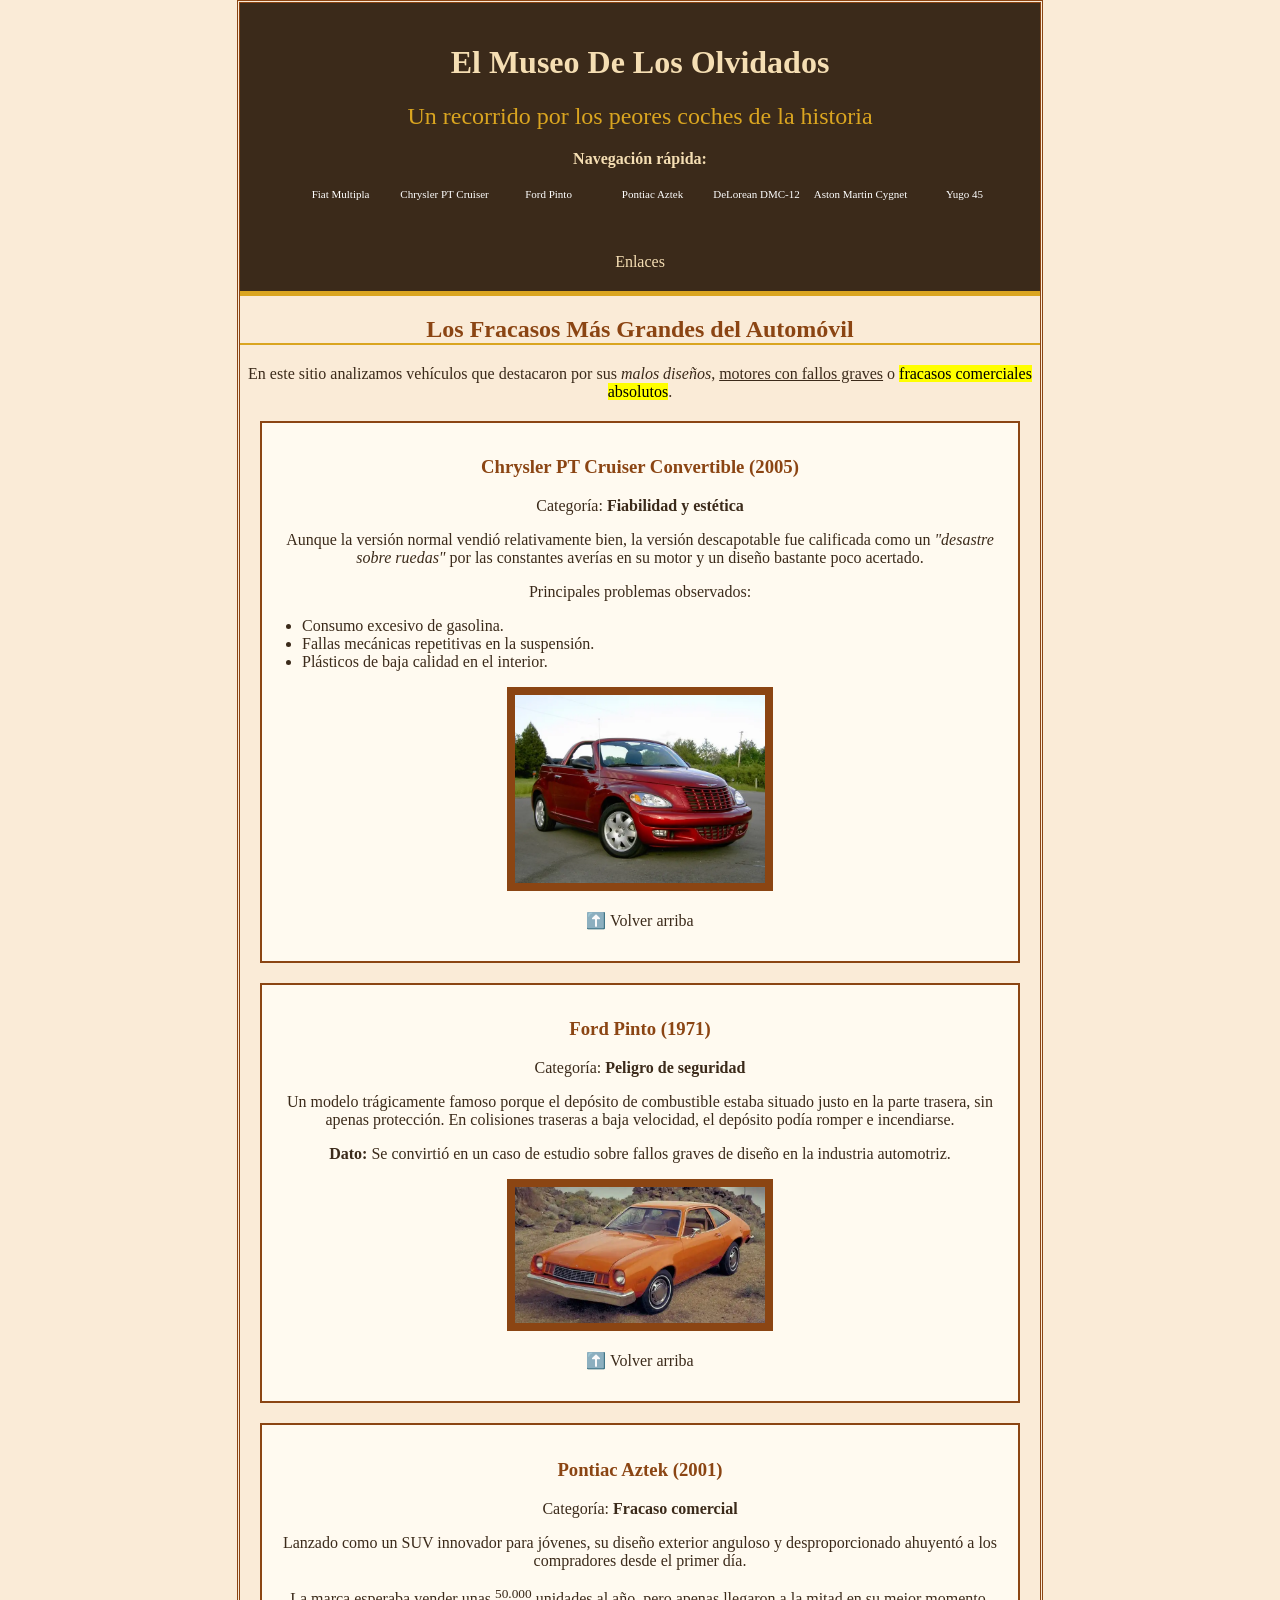
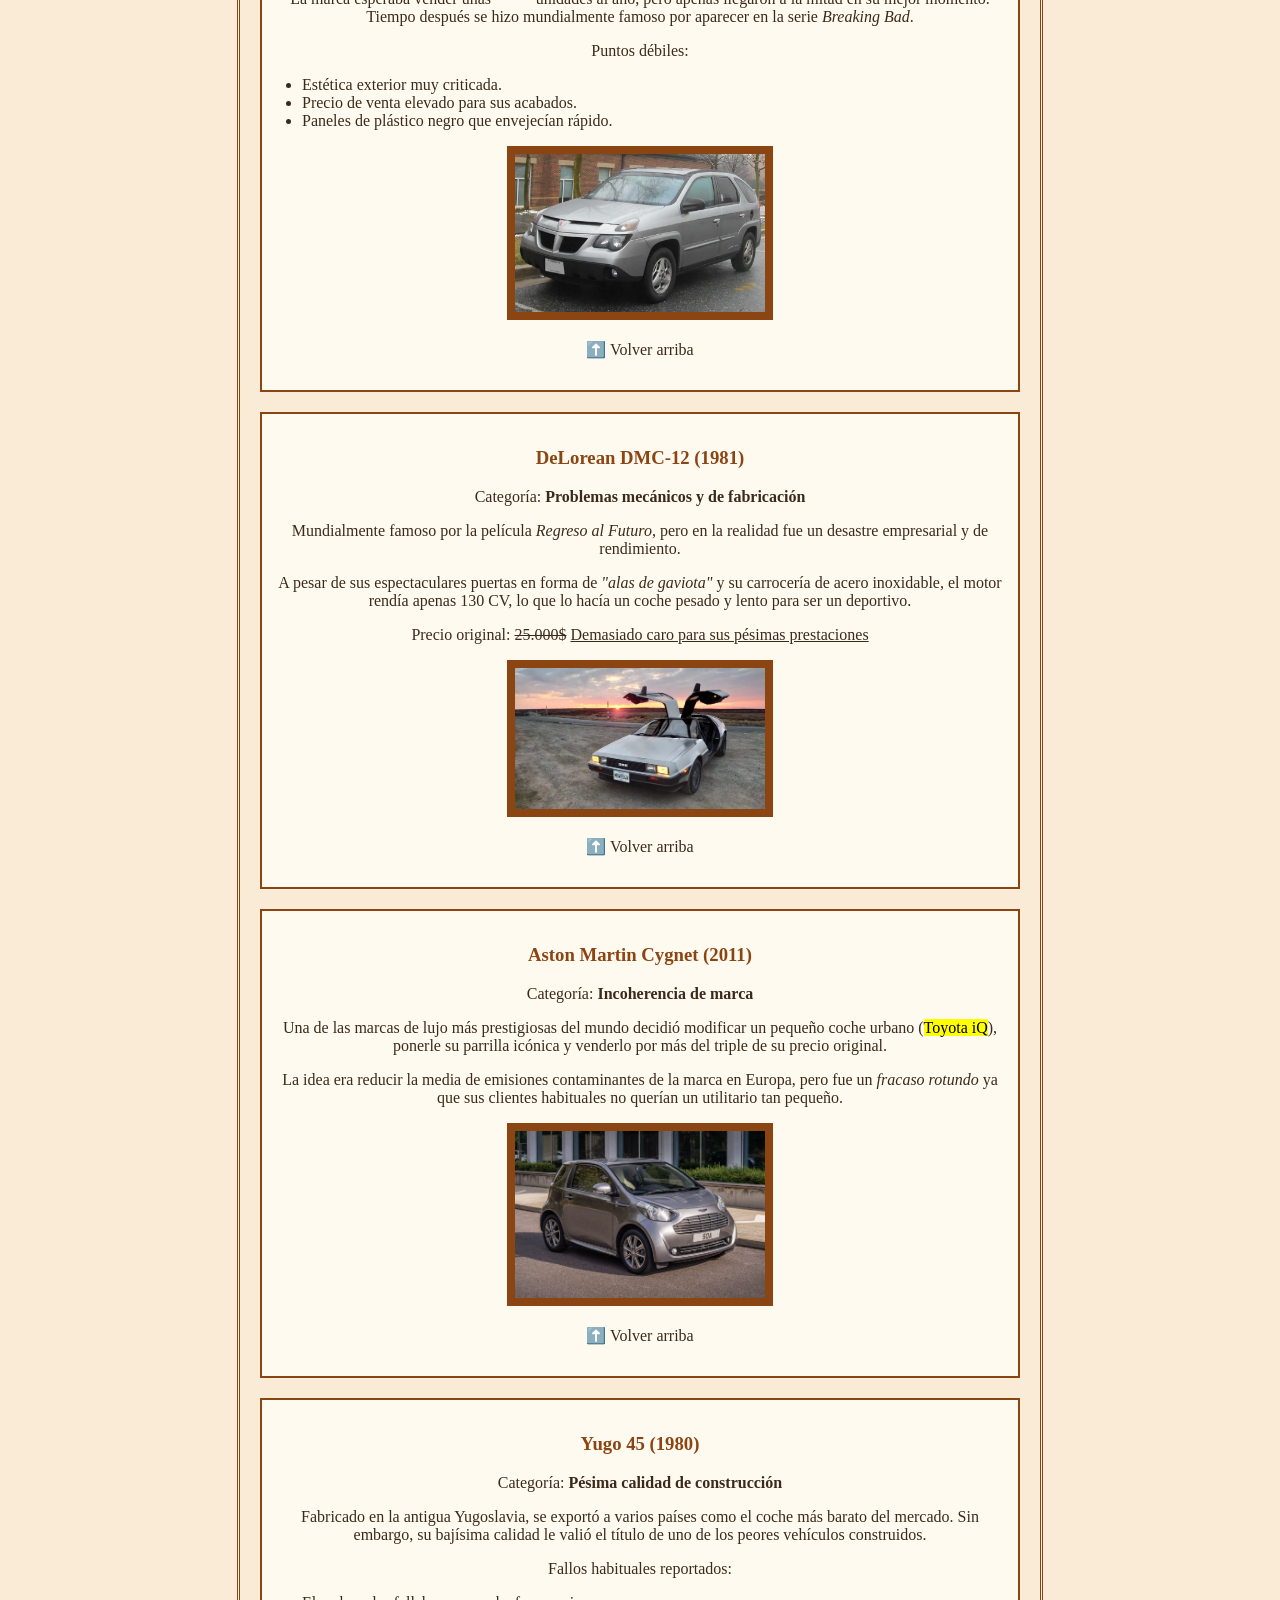
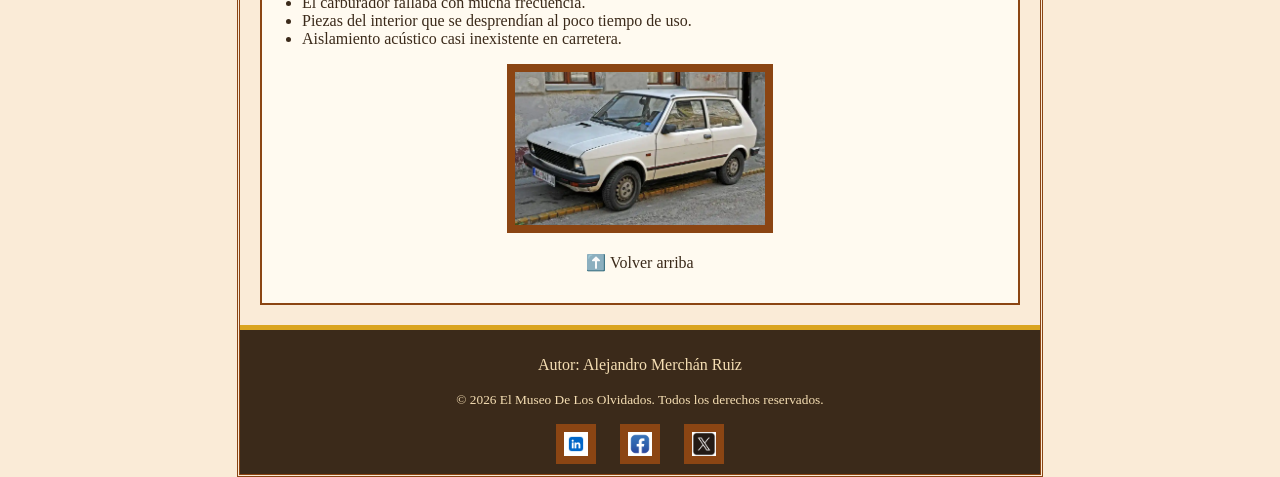
==== commit a67bdc2a: "Add files via upload" ====
--- a/index.html
+++ b/index.html
@@ -29,7 +29,7 @@
         <nav>
             <p><strong>Navegación rápida:</strong></p>
             <ul>
-                <li><a href="#multipla">Fiat Multipla</a></li>
+                <li class="menu1"><a href="multipla.html">Fiat Multipla</a></li>
                 <li><a href="#ptcruiser">Chrysler PT Cruiser</a></li>
                 <li><a href="#pinto">Ford Pinto</a></li>
                 <li><a href="#aztek">Pontiac Aztek</a></li>
@@ -46,24 +46,11 @@
     <main>
         <section>
             <h2>Los Fracasos Más Grandes del Automóvil</h2>
-            <p>En este sitio analizamos vehículos que destacaron por sus <em>malos diseños</em>, <u>motores con fallos graves</u> o <mark>fracasos comerciales absolutos</mark>.</p>
-
-            <!-- Artículo 1 -->
-            <article id="multipla">
-                <h3>1. Fiat Multipla (1998)</h3>
-                <p>Categoría: <strong>Diseño controvertido</strong></p>
-                <p>El Fiat Multipla es considerado por muchos el coche más feo jamás fabricado debido a su peculiar "escalón" con luces debajo del parabrisas.</p>
-                <p>A pesar de su estética, el interior contaba con 6 plazas distribuidas en 2 filas de 3 asientos, algo bastante práctico pero que no logró salvar sus ventas.</p>
-                <p>Precio de lanzamiento aproximado: <del>18.000€</del> <ins>¡Se vendía de oferta por falta de demanda!</ins></p>
-                <p><img src="imagenes/Fiat_Multipla_silver_front.webp" width="300" alt="Imágen fiat múltipla"></p>
-                <p><a href="#inicio">⬆️ Volver arriba</a></p>
-            </article>
-
-            
+            <p>En este sitio analizamos vehículos que destacaron por sus <em>malos diseños</em>, <u>motores con fallos graves</u> o <mark>fracasos comerciales absolutos</mark>.</p>           
 
             <!-- Artículo 2 -->
             <article id="ptcruiser">
-                <h3>2. Chrysler PT Cruiser Convertible (2005)</h3>
+                <h3> Chrysler PT Cruiser Convertible (2005)</h3>
                 <p>Categoría: <strong>Fiabilidad y estética</strong></p>
                 <p>Aunque la versión normal vendió relativamente bien, la versión descapotable fue calificada como un <cite>"desastre sobre ruedas"</cite> por las constantes averías en su motor y un diseño bastante poco acertado.</p>
                 <p>Principales problemas observados:</p>
@@ -80,7 +67,7 @@
 
             <!-- Artículo 3 -->
             <article id="pinto">
-                <h3>3. Ford Pinto (1971)</h3>
+                <h3> Ford Pinto (1971)</h3>
                 <p>Categoría: <strong>Peligro de seguridad</strong></p>
                 <p>Un modelo trágicamente famoso porque el depósito de combustible estaba situado justo en la parte trasera, sin apenas protección. En colisiones traseras a baja velocidad, el depósito podía romper e incendiarse.</p>
                 <p><strong>Dato:</strong> Se convirtió en un caso de estudio sobre fallos graves de diseño en la industria automotriz.</p>
@@ -92,7 +79,7 @@
 
             <!-- Artículo 4 -->
             <article id="aztek">
-                <h3>4. Pontiac Aztek (2001)</h3>
+                <h3> Pontiac Aztek (2001)</h3>
                 <p>Categoría: <strong>Fracaso comercial</strong></p>
                 <p>Lanzado como un SUV innovador para jóvenes, su diseño exterior anguloso y desproporcionado ahuyentó a los compradores desde el primer día.</p>
                 <p>La marca esperaba vender unas <sup>50.000</sup> unidades al año, pero apenas llegaron a la mitad en su mejor momento. Tiempo después se hizo mundialmente famoso por aparecer en la serie <cite>Breaking Bad</cite>.</p>
@@ -110,7 +97,7 @@
 
             <!-- Artículo 5 -->
             <article id="delorean">
-                <h3>5. DeLorean DMC-12 (1981)</h3>
+                <h3> DeLorean DMC-12 (1981)</h3>
                 <p>Categoría: <strong>Problemas mecánicos y de fabricación</strong></p>
                 <p>Mundialmente famoso por la película <cite>Regreso al Futuro</cite>, pero en la realidad fue un desastre empresarial y de rendimiento.</p>
                 <p>A pesar de sus espectaculares puertas en forma de <em>"alas de gaviota"</em> y su carrocería de acero inoxidable, el motor rendía apenas 130 CV, lo que lo hacía un coche pesado y lento para ser un deportivo.</p>
@@ -123,7 +110,7 @@
 
             <!-- Artículo 6 -->
             <article id="cygnet">
-                <h3>6. Aston Martin Cygnet (2011)</h3>
+                <h3> Aston Martin Cygnet (2011)</h3>
                 <p>Categoría: <strong>Incoherencia de marca</strong></p>
                 <p>Una de las marcas de lujo más prestigiosas del mundo decidió modificar un pequeño coche urbano (<mark>Toyota iQ</mark>), ponerle su parrilla icónica y venderlo por más del triple de su precio original.</p>
                 <p>La idea era reducir la media de emisiones contaminantes de la marca en Europa, pero fue un <cite>fracaso rotundo</cite> ya que sus clientes habituales no querían un utilitario tan pequeño.</p>
@@ -135,7 +122,7 @@
 
             <!-- Artículo 7 -->
             <article id="yugo">
-                <h3>7. Yugo 45 (1980)</h3>
+                <h3> Yugo 45 (1980)</h3>
                 <p>Categoría: <strong>Pésima calidad de construcción</strong></p>
                 <p>Fabricado en la antigua Yugoslavia, se exportó a varios países como el coche más barato del mercado. Sin embargo, su bajísima calidad le valió el título de uno de los peores vehículos construidos.</p>
                 <p>Fallos habituales reportados:</p>
--- a/estilos3.css
+++ b/estilos3.css
@@ -34,25 +34,25 @@
     color:white;
 }
 li.menu1{
-    background-color:firebrick;
+     background-color:#3b2a1a;
 }
 li.menu2{
-    background-color:darkgoldenrod;
+    background-color:#3b2a1a;
 }
 li.menu3{
-    background-color:olive;
+    background-color:#3b2a1a;
 }
 li.menu4{
-    background-color:sienna;
+    background-color:#3b2a1a;
 }
 li.menu5{
-    background-color:darkslategray;
+    background-color:#3b2a1a;
 }
 li.menu6{
-    background-color:chocolate;
+    background-color:#3b2a1a;
 }
 li.menu7{
-    background-color:maroon;
+    background-color:#3b2a1a;
 }
 nav li:hover{
     background-color:goldenrod;
@@ -108,9 +108,32 @@
 }
 
 footer img {
-    width: 24px;  /* Tamaño pequeño y discreto para el pie de página */
-    height: 24px; /* Mismo tamaño para que sean perfectamente simétricos */
-    object-fit: contain; /* Evita que las imágenes se deformen */
-    margin: 0 10px; /* Añade un espacio horizontal entre cada logo */
-    vertical-align: middle; /* Alinea los logos correctamente con el texto */
-}+    width: 24px;  
+    height: 24px; 
+    object-fit: contain; 
+    margin: 0 10px; 
+    vertical-align: middle; 
+}
+/* Migas de pan transparentes dentro de la cabecera */
+nav.migas {
+    background-color: transparent;
+    border: none;
+    padding: 10px 20px;
+    font-size: 14px;
+    text-align: left;
+    color: wheat;
+}
+
+nav.migas a {
+    color: goldenrod;
+    text-decoration: none;
+    font-weight: bold;
+}
+
+nav.migas a:hover {
+    text-decoration: underline;
+}
+
+nav.migas span {
+    color: wheat;
+}
